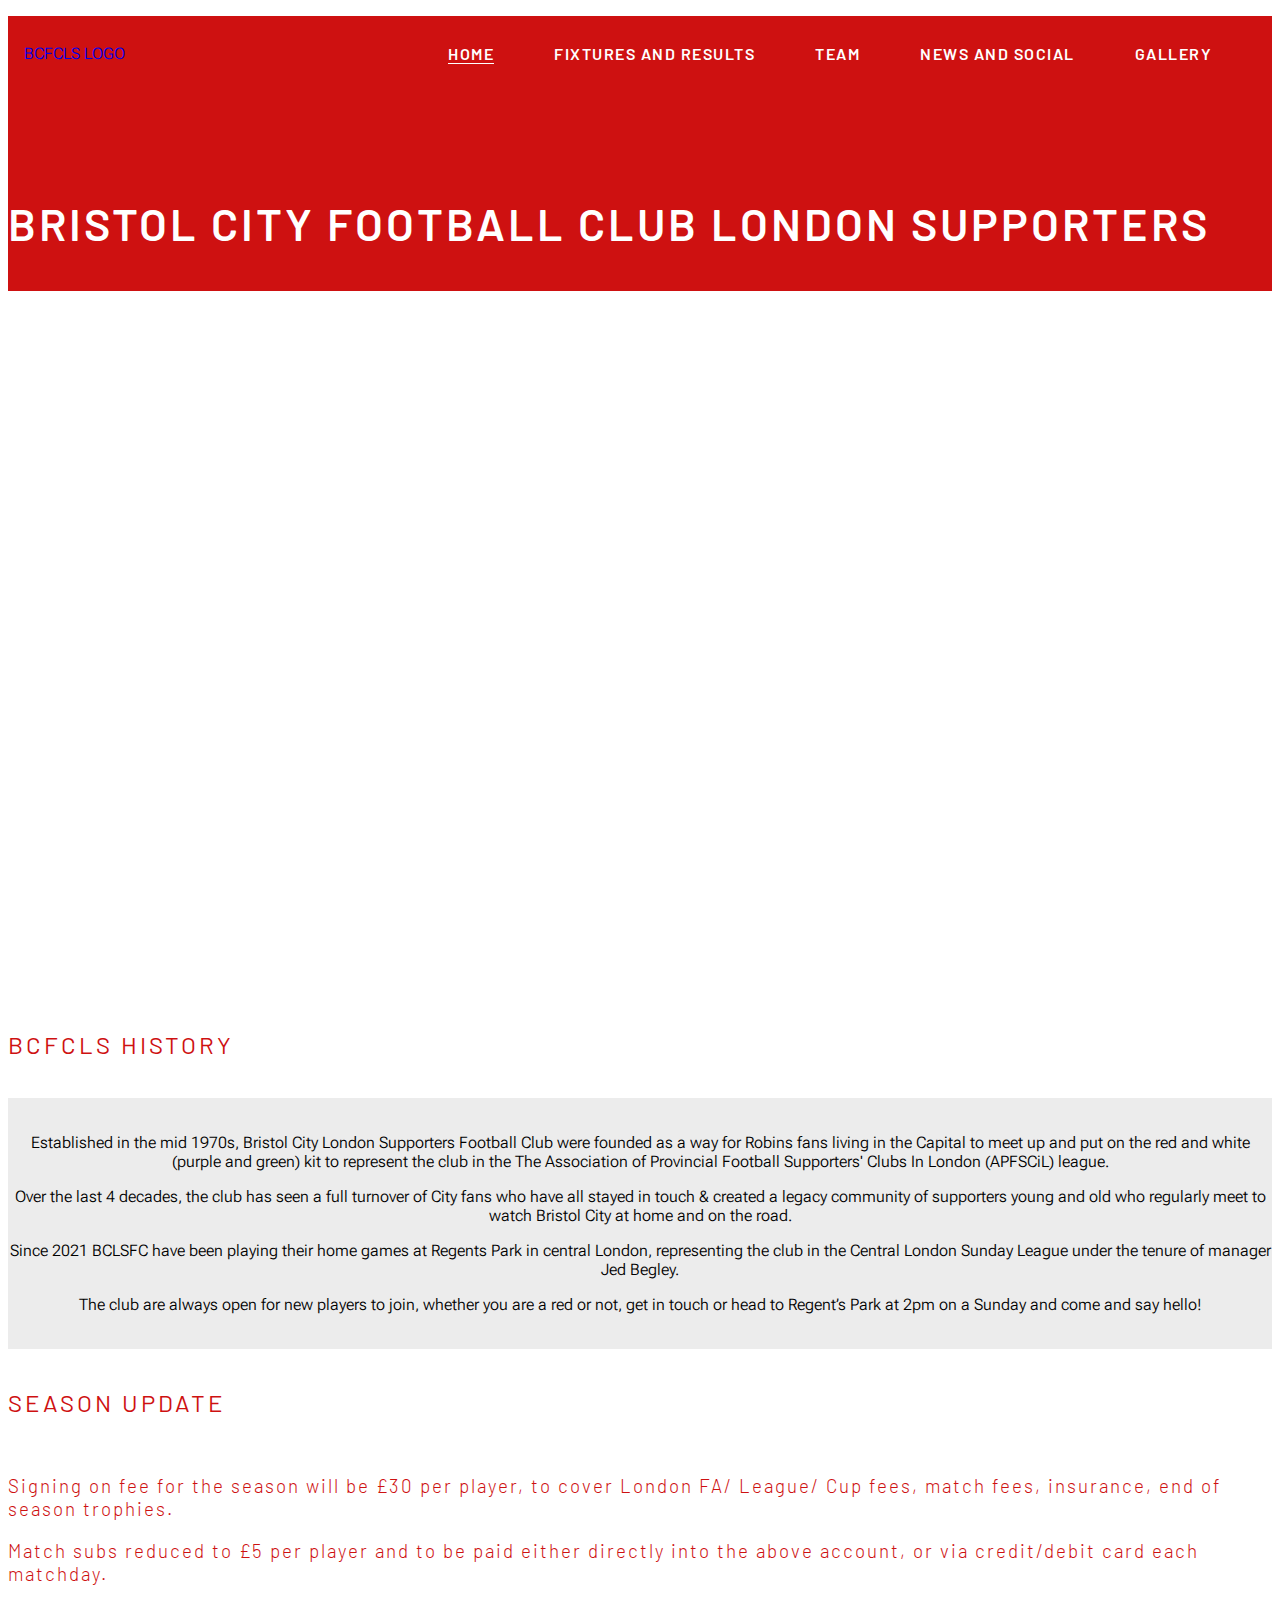
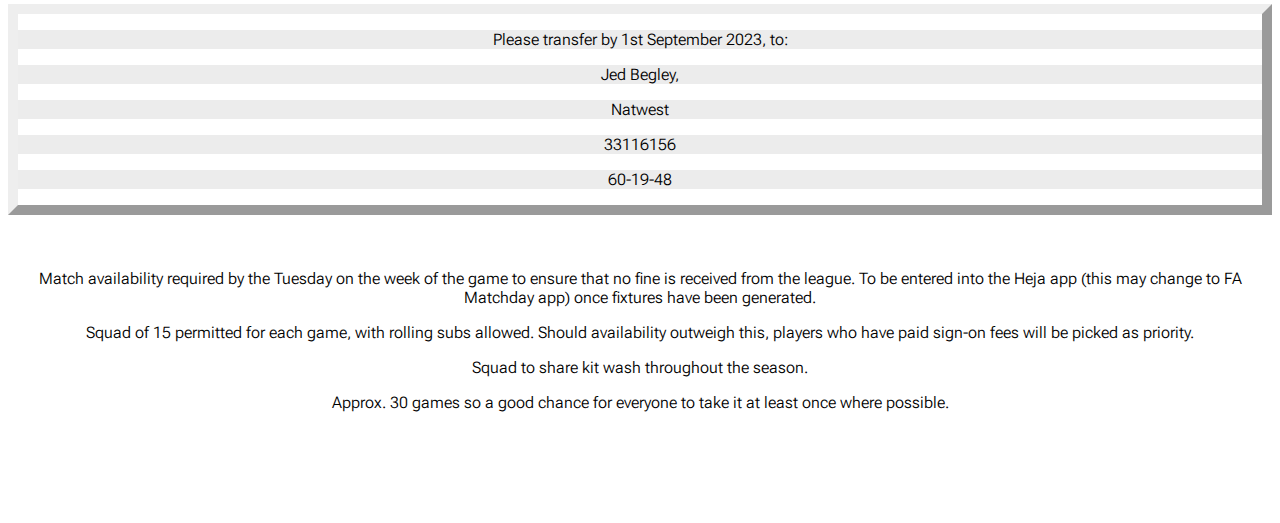
==== index.html @ 42c48fdd "Add main body for html structure to every page" ====
<!DOCTYPE html>
<html lang="en">
    <head>
        <meta charset="UTF-8">
        <meta name="viewport" content="width=device-width, inital-scale=1.0">
        <meta name="description" content="Bristol City Football Club London Supporters information pages">
        <meta name="keywords" content="BCFCLS, Bristol City Football Club London Supporters, football, london">
        
        <link rel="stylesheet" href="assets/css/style.css"> 
        <title>BCFCLS</title>
    </head>

    <body>
        <header>
            <nav id="menu">
                <ul>
                    <li><a href="gallery.html">Gallery</a></li>
                    <li><a href="news_social.html">News and Social</a></li>
                    <li><a href="team.html">Team</a></li>
                    <li><a href="fixtures_results.html">Fixtures and Results</a></li>
                    <li><a href="index.html" class="active">Home</a></li>    
            </ul>
            </nav>
            
            <section id="logo">
                <a href="index.html"><img src="assets/images/bcfcls-logo.jpg" alt="BCFCLS logo" class="logo"><h1>Bristol City Football Club London Supporters</h1></a>
            </section>
            </header>
        </header>
<br>
<main>
        <section>
        <div id="hero-image" alt="Background image of the team in full away kit">
        </div>
        </section>

        <section>
        <h2><strong>BCFCLS History</strong></h2>
        <br>
        <div id="history-box">
        <br>
        <p>Established in the mid 1970s, Bristol City London Supporters Football Club were founded as a way for Robins fans living in the Capital to meet up and put on the red and white (purple and green) kit to represent the club in the The Association of Provincial Football Supporters' Clubs In London (APFSCiL) league.</p>
        <p>Over the last 4 decades, the club has seen a full turnover of City fans who have all stayed in touch & created a legacy community of supporters young and old who regularly meet to watch Bristol City at home and on the road.</p>
        <p>Since 2021 BCLSFC have been playing their home games at Regents Park in central London, representing the club in the Central London Sunday League under the tenure of manager Jed Begley.</p>
        <p>The club are always open for new players to join, whether you are a red or not, get in touch or head to Regent’s Park at 2pm on a Sunday and come and say hello!</p>
        <br>
        </div>
        </section>
        <br>
        <section>
            <h2><strong>Season Update</strong></h2>
            <br>
        <div>
        <h3>Signing on fee for the season will be £30 per player, to cover London FA/ League/ Cup fees, match fees, insurance, end of season trophies.</h3>
        <h3>Match subs reduced to £5 per player and to be paid either directly into the above account, or via credit/debit card each matchday.</h3>
        <div id="funds-border">
        <p>Please transfer by 1st September 2023, to:</p>
        <p>Jed Begley,</p>
        <p>Natwest</p>
        <p>33116156</p>
        <p>60-19-48</p>
        </div>
        <br>
        <div id="season-update">
        <br>
        <p>Match availability required by the Tuesday on the week of the game to ensure that no fine is received from the league. To be entered into the Heja app (this may change to FA Matchday app) once fixtures have been generated.</p>
        <p>Squad of 15 permitted for each game, with rolling subs allowed. Should availability outweigh this, players who have paid sign-on fees will be picked as priority.</p>
        <p>Squad to share kit wash throughout the season.</p>
        <p>Approx. 30 games so a good chance for everyone to take it at least once where possible.</p>
        </div>    
    </div>
        </section>
</main>

        <footer>
            <ul class="social-networks">
                <li>
                    <a href="https://twitter.com/bcfc_fans_fc?lang=en" target="blank" rel="noopener" aria-label="Visit our Twitter page (opens in a new tab)"><i class="fa-brands fa-twitter"></i></a>
                </li>
                <li>
                    <a href="https://instagram.com/bcfc_fans_fc?igshid=YmMyMTA2M2Y=" target="blank" rel="noopener" aria-label="Visit our Instagram page (opens in a new tab)"><i class="fa-brands fa-instagram"></i></a>
                </li>
                <li>
                    <a href="https://www.facebook.com/bristolcitysupporterslondonfc/" target="blank" rel="noopener" aria-label="Visit our Facebook page (opens in a new tab)"><i class="fa-brands fa-facebook"></i></a>
                </li>
                <li>
                    
            </ul>
        </footer>
        <script src="https://kit.fontawesome.com/4880f4d32b.js" crossorigin="anonymous"></script>
    </body>

</html>
---- assets/css/style.css ----
@import url('https://fonts.googleapis.com/css2?family=Barlow:wght@400;600&family=Roboto+Flex:wght@300&display=swap');

body {
    font-family: 'Roboto Flex', sans-serif;
    font-weight: 300;
    color: black;
}

/* headings and logo */

h1 {
    font-family: 'Barlow', sans-serif;
    font-weight: 600;
    font-size: 40px;
    text-transform: uppercase;
    letter-spacing: 3px;
    color: #fff;
    background-color: #ce1111;
}


h2 {
    font-family: 'Barlow', sans-serif;
    font-weight: 300;
    color: #ce1111;
    letter-spacing: 3px;
    text-transform: uppercase;
}

h3 {
    font-family: 'Barlow', sans-serif;
    font-weight: 300;
    color: #ce1111;
    letter-spacing: 2px;
}

h4 {
    font-family: 'Barlow', sans-serif;
    font-weight: 300;
    color: black;
}

/* logo and header */ 

header {
    background:#ce1111;
}

header::after {
    content: '';
    display: table;
    clear: both;
}

.logo {
    float: left;
    height: 140px;
    width: 140px;
    border-radius: 50%;
}

#logo-text {
    height: 140px;
    width: 100%;
    background-color: #ce1111;
}

#logo h1 {
    float: left;
    flex-direction: column-reverse;
    font-size: 280%;
}

/* nav bar */

#menu {
    font-family: 'Barlow', sans-serif;
    font-weight: 600;
    color: #fff;
}

#menu, #logo {
    line-height: 75px;
    text-transform: uppercase;
}

#menu li {
    float: right;
    list-style-type: none;
    margin-right: 60px;
    letter-spacing: 1.5px;
}

#menu a {
    text-decoration: none;
    color: inherit;
}

#menu a:hover {
    border-bottom: 1px solid #fff;
}

.active {
    border-bottom: 1px solid #fff;
}

/* home page hero image */

#hero-image {
    background-image: url("../images/purple-kit-2.jpeg"); 
    height: 700px;
    background-position: center;
    background-repeat: no-repeat;
    background-size: cover;
    position: relative;
}

/* home page text */

#history-box {
    background-color: #ECECEC ;
}

#history-box p {
    text-align: center;
}

#season-update p {
    text-align: center;
}

/* fixtures and results */

#funds-border {
    border: 10px;
    border-style: outset;
}

#funds-border p {
    text-align: center;
    background-color: #ECECEC
}

/* footer */

.social-networks {
    text-align: center;
}

.social-networks li {
    display: inline;
}

.social-networks i {
    font-size: 180%;
    margin: 2%;
    color: #ce1111;
    padding: 5%;
}

/* tables */

table, th, tr {
    padding: 15px;
    text-align: center;
    border-bottom: 1px solid #dfd9d9;
}

tr:hover {
    background-color: #d28d8d;
}

/* image ids */

#jb-drink {
    position: relative;
    display: flex;
}

#jb-drink img {
    position: absolute;
    right: 0px;
    top: -25vh;
    margin-right: 300px;
    margin-top: 50px;
}

/* team page */

#team-page-top-section {
    display: flex;
    justify-content: space-around;
}

#team-page-top-section table {
    border: #ce1111 2px solid;
}

#bcfcls-player-border {
    border: 2px dotted #ce1111;
    margin: 30px;
    padding: 30px;
    box-sizing: border-box;
}
#fantasy-rules-table {
    border: 2px dotted #ce1111;
    display: flex;
    flex-wrap: wrap;
    justify-content: space-around;
    margin: 30px;
    padding: 30px;
    box-sizing: border-box;
    width: 70%;
}

#rules-extras {
    display: flex;
}

/* team player quotes */

#team-player-quotes {
    display: flex;
    flex-direction: column;
    margin: 0 1.5%;
    width: 40%;
}

#team-player-quotes img {
    display: flex;
}

#team-player-quotes div {
    padding-top: 50px;
    display: flex;
    flex-direction: column;
    justify-content: space-around;
}

#player-matchweek {
    margin: 30px;
    padding: 20px;
}


/* map */

.home-ground-map {
    padding-bottom: 50%;
    position: relative;
}

.home-ground-map iframe {
    height: 100%;
    width: 100%;
    left: 0;
    top: 0;
    position: absolute;
}

#home-ground-address {
    float: right;
    margin: 0 1.5%;
    width: 35%;
}

/* news and social page */

#upcoming-social-events {
    height: 1000px;
}

#left-social {
    float: left; 
    margin: 1.5%;
    padding: 20px; 
    width: 23%;
    border: 2px double #ce1111;
    background-color: #f4f2f2;
}

#right-social {
    float: left;
    margin: 1.5%;
    padding: 20px;
    width: 23%;
    border: 2px double #ce1111;
    background-color: #f4f2f2;
}

#bottom-social {
    padding-top: 30px;
    padding-left: 70px;
    width: 33%;
}

#twitter {
    display: flex;
    flex-direction: column;
    top: -25vh;
}

.twitter-timeline {
    width: 600px;
    height: 300px;
    margin-right: 30px;
}


.twitter-follow-button {
    width:auto;
    display: flex; 
    margin-right: 30px;
}

/* gallery */

#gallery {
    clear: both;
    line-height: 0%; 
    column-count: 4;
    column-gap: 0px;
    row-gap: 0px;
}

#gallery > img {
    width: 100%;
}

#gallery > video {
    width: 100%;

}
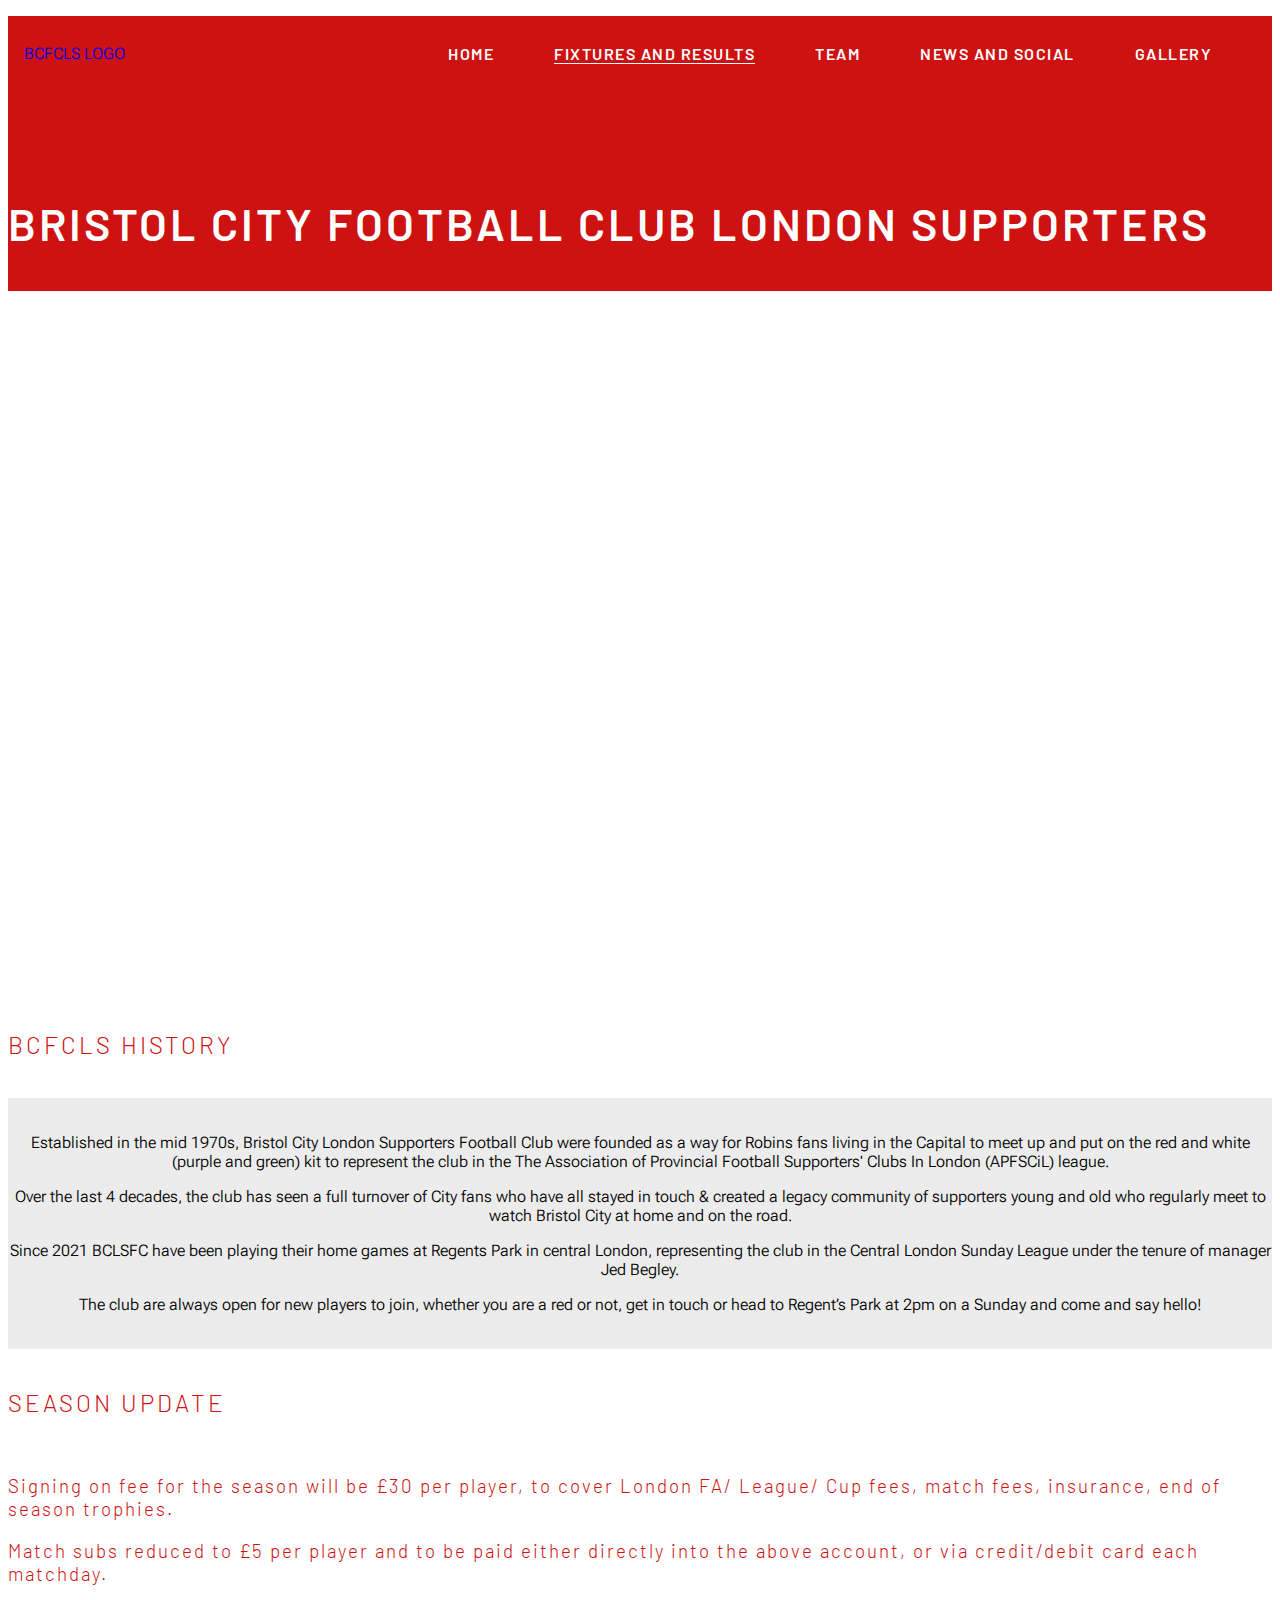
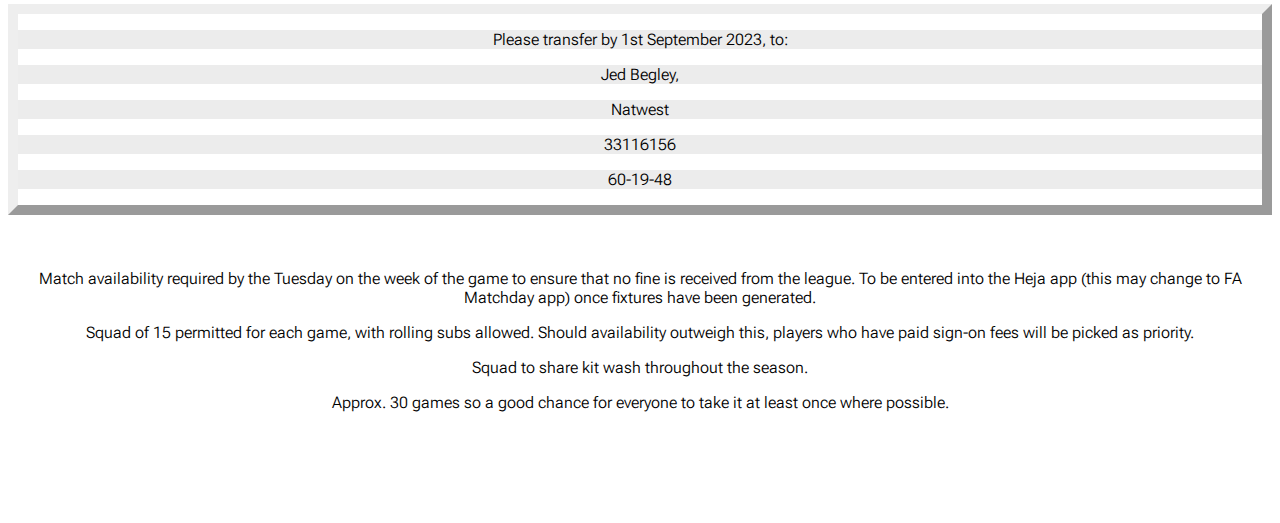
==== commit f9c9648a: "Updatw format and structure for all pages header" ====
--- a/index.html
+++ b/index.html
@@ -1,93 +1,107 @@
 <!DOCTYPE html>
 <html lang="en">
-    <head>
-        <meta charset="UTF-8">
-        <meta name="viewport" content="width=device-width, inital-scale=1.0">
-        <meta name="description" content="Bristol City Football Club London Supporters information pages">
-        <meta name="keywords" content="BCFCLS, Bristol City Football Club London Supporters, football, london">
-        
-        <link rel="stylesheet" href="assets/css/style.css"> 
-        <title>BCFCLS</title>
-    </head>
+<head>
+    <meta charset="UTF-8">
+    <meta name="viewport" content="width=device-width, inital-scale=1.0">
+    <meta name="description" content="Bristol City Football Club London Supporters information pages">
+    <meta name="keywords" content="BCFCLS, Bristol City Football Club London Supporters, football, london">
 
-    <body>
-        <header>
-            <nav id="menu">
-                <ul>
-                    <li><a href="gallery.html">Gallery</a></li>
-                    <li><a href="news_social.html">News and Social</a></li>
-                    <li><a href="team.html">Team</a></li>
-                    <li><a href="fixtures_results.html">Fixtures and Results</a></li>
-                    <li><a href="index.html" class="active">Home</a></li>    
+    <link rel="stylesheet" href="assets/css/style.css">
+    <title>Fixtures and Results</title>
+</head>
+
+<body>
+    <header>
+        <nav id="menu">
+            <ul>
+                <li><a href="gallery.html">Gallery</a></li>
+                <li><a href="news_social.html">News and Social</a></li>
+                <li><a href="team.html">Team</a></li>
+                <li><a href="fixtures_results.html" class="active">Fixtures and Results</a></li>
+                <li><a href="index.html">Home</a></li>
             </ul>
-            </nav>
-            
+        </nav>
             <section id="logo">
-                <a href="index.html"><img src="assets/images/bcfcls-logo.jpg" alt="BCFCLS logo" class="logo"><h1>Bristol City Football Club London Supporters</h1></a>
+                <a href="index.html"><img src="assets/images/bcfcls-logo.jpg" alt="BCFCLS logo" class="logo">
+                    <h1>Bristol City Football Club London Supporters</h1>
+                </a>
             </section>
-            </header>
-        </header>
-<br>
-<main>
+    </header>
+    <br>
+    <main>
         <section>
-        <div id="hero-image" alt="Background image of the team in full away kit">
-        </div>
+            <div id="hero-image" alt="Background image of the team in full away kit">
+            </div>
         </section>
 
         <section>
-        <h2><strong>BCFCLS History</strong></h2>
-        <br>
-        <div id="history-box">
-        <br>
-        <p>Established in the mid 1970s, Bristol City London Supporters Football Club were founded as a way for Robins fans living in the Capital to meet up and put on the red and white (purple and green) kit to represent the club in the The Association of Provincial Football Supporters' Clubs In London (APFSCiL) league.</p>
-        <p>Over the last 4 decades, the club has seen a full turnover of City fans who have all stayed in touch & created a legacy community of supporters young and old who regularly meet to watch Bristol City at home and on the road.</p>
-        <p>Since 2021 BCLSFC have been playing their home games at Regents Park in central London, representing the club in the Central London Sunday League under the tenure of manager Jed Begley.</p>
-        <p>The club are always open for new players to join, whether you are a red or not, get in touch or head to Regent’s Park at 2pm on a Sunday and come and say hello!</p>
-        <br>
-        </div>
+            <h2>BCFCLS History</h2>
+            <br>
+            <div id="history-box">
+                <br>
+                <p>Established in the mid 1970s, Bristol City London Supporters Football Club were founded as a way for
+                    Robins fans living in the Capital to meet up and put on the red and white (purple and green) kit to
+                    represent the club in the The Association of Provincial Football Supporters' Clubs In London
+                    (APFSCiL) league.</p>
+                <p>Over the last 4 decades, the club has seen a full turnover of City fans who have all stayed in touch
+                    & created a legacy community of supporters young and old who regularly meet to watch Bristol City at
+                    home and on the road.</p>
+                <p>Since 2021 BCLSFC have been playing their home games at Regents Park in central London, representing
+                    the club in the Central London Sunday League under the tenure of manager Jed Begley.</p>
+                <p>The club are always open for new players to join, whether you are a red or not, get in touch or head
+                    to Regent’s Park at 2pm on a Sunday and come and say hello!</p>
+                <br>
+            </div>
         </section>
         <br>
         <section>
-            <h2><strong>Season Update</strong></h2>
+            <h2>Season Update</h2>
             <br>
-        <div>
-        <h3>Signing on fee for the season will be £30 per player, to cover London FA/ League/ Cup fees, match fees, insurance, end of season trophies.</h3>
-        <h3>Match subs reduced to £5 per player and to be paid either directly into the above account, or via credit/debit card each matchday.</h3>
-        <div id="funds-border">
-        <p>Please transfer by 1st September 2023, to:</p>
-        <p>Jed Begley,</p>
-        <p>Natwest</p>
-        <p>33116156</p>
-        <p>60-19-48</p>
-        </div>
-        <br>
-        <div id="season-update">
-        <br>
-        <p>Match availability required by the Tuesday on the week of the game to ensure that no fine is received from the league. To be entered into the Heja app (this may change to FA Matchday app) once fixtures have been generated.</p>
-        <p>Squad of 15 permitted for each game, with rolling subs allowed. Should availability outweigh this, players who have paid sign-on fees will be picked as priority.</p>
-        <p>Squad to share kit wash throughout the season.</p>
-        <p>Approx. 30 games so a good chance for everyone to take it at least once where possible.</p>
-        </div>    
-    </div>
+            <div>
+                <h3>Signing on fee for the season will be £30 per player, to cover London FA/ League/ Cup fees, match
+                    fees, insurance, end of season trophies.</h3>
+                <h3>Match subs reduced to £5 per player and to be paid either directly into the above account, or via
+                    credit/debit card each matchday.</h3>
+                <div id="funds-border">
+                    <p>Please transfer by 1st September 2023, to:</p>
+                    <p>Jed Begley,</p>
+                    <p>Natwest</p>
+                    <p>33116156</p>
+                    <p>60-19-48</p>
+                </div>
+                <br>
+                <div id="season-update">
+                    <br>
+                    <p>Match availability required by the Tuesday on the week of the game to ensure that no fine is
+                        received from the league. To be entered into the Heja app (this may change to FA Matchday app)
+                        once fixtures have been generated.</p>
+                    <p>Squad of 15 permitted for each game, with rolling subs allowed. Should availability outweigh
+                        this, players who have paid sign-on fees will be picked as priority.</p>
+                    <p>Squad to share kit wash throughout the season.</p>
+                    <p>Approx. 30 games so a good chance for everyone to take it at least once where possible.</p>
+                </div>
+            </div>
         </section>
-</main>
+    </main>
 
-        <footer>
-            <ul class="social-networks">
-                <li>
-                    <a href="https://twitter.com/bcfc_fans_fc?lang=en" target="blank" rel="noopener" aria-label="Visit our Twitter page (opens in a new tab)"><i class="fa-brands fa-twitter"></i></a>
-                </li>
-                <li>
-                    <a href="https://instagram.com/bcfc_fans_fc?igshid=YmMyMTA2M2Y=" target="blank" rel="noopener" aria-label="Visit our Instagram page (opens in a new tab)"><i class="fa-brands fa-instagram"></i></a>
-                </li>
-                <li>
-                    <a href="https://www.facebook.com/bristolcitysupporterslondonfc/" target="blank" rel="noopener" aria-label="Visit our Facebook page (opens in a new tab)"><i class="fa-brands fa-facebook"></i></a>
-                </li>
-                <li>
-                    
-            </ul>
-        </footer>
-        <script src="https://kit.fontawesome.com/4880f4d32b.js" crossorigin="anonymous"></script>
-    </body>
+    <footer>
+        <ul class="social-networks">
+            <li>
+                <a href="https://twitter.com/bcfc_fans_fc?lang=en" target="blank" rel="noopener"
+                    aria-label="Visit our Twitter page (opens in a new tab)"><i class="fa-brands fa-twitter"></i></a>
+            </li>
+            <li>
+                <a href="https://instagram.com/bcfc_fans_fc?igshid=YmMyMTA2M2Y=" target="blank" rel="noopener"
+                    aria-label="Visit our Instagram page (opens in a new tab)"><i
+                        class="fa-brands fa-instagram"></i></a>
+            </li>
+            <li>
+                <a href="https://www.facebook.com/bristolcitysupporterslondonfc/" target="blank" rel="noopener"
+                    aria-label="Visit our Facebook page (opens in a new tab)"><i class="fa-brands fa-facebook"></i></a>
+            </li>
+        </ul>
+    </footer>
+    <script src="https://kit.fontawesome.com/4880f4d32b.js" crossorigin="anonymous"></script>
+</body>
 
 </html>--- a/assets/css/style.css
+++ b/assets/css/style.css
@@ -172,18 +172,17 @@
 
 /* image ids */
 
-#jb-drink {
-    position: relative;
-    display: flex;
-}
-
-#jb-drink img {
+#jb-goal {
+    display: flex;
+}
+
+ #jb-goal img {
     position: absolute;
     right: 0px;
-    top: -25vh;
-    margin-right: 300px;
-    margin-top: 50px;
-}
+    top: 12vh;
+    margin: 120px;
+    box-sizing: border-box;
+} 
 
 /* team page */
 
@@ -266,44 +265,46 @@
 
 /* news and social page */
 
-#upcoming-social-events {
-    height: 1000px;
-}
+#news-social-sections {
+    display: flex;
+    justify-content: space-between;
+}
+
 
 #left-social {
-    float: left; 
+    display: flex;
+    justify-content: space-between;
     margin: 1.5%;
-    padding: 20px; 
-    width: 23%;
+    padding: 1.5%;
+    box-sizing: border-box;
     border: 2px double #ce1111;
     background-color: #f4f2f2;
 }
 
 #right-social {
-    float: left;
+    display: flex;
+    justify-content: space-between;
     margin: 1.5%;
-    padding: 20px;
-    width: 23%;
+    padding: 1.5%;
+    box-sizing: border-box;
     border: 2px double #ce1111;
     background-color: #f4f2f2;
 }
 
 #bottom-social {
-    padding-top: 30px;
-    padding-left: 70px;
-    width: 33%;
+    display: flex;
+    justify-content: space-between;
+    width: 10%;
+    height: 10%;
 }
 
 #twitter {
-    display: flex;
-    flex-direction: column;
+    width: 60%;
     top: -25vh;
 }
 
 .twitter-timeline {
-    width: 600px;
-    height: 300px;
-    margin-right: 30px;
+    width: 100%;
 }
 
 
@@ -311,29 +312,73 @@
     width:auto;
     display: flex; 
     margin-right: 30px;
+    box-sizing: border-box;
 }
 
 /* gallery */
 
 #gallery {
+    display: flex;
+    width: 100%;
+    margin: 0;
+    padding: 0;
+    white-space: nowrap;
+    overflow-x: auto;
+    background-color: #d28d8d;
+}
+ 
+gallery img video {
+    display: inline;
+    width: 150px;
+    height: 150px;
+}
+
+/*#gallery {
     clear: both;
     line-height: 0%; 
     column-count: 4;
     column-gap: 0px;
     row-gap: 0px;
-}
-
+}*/
+/*
 #gallery > img {
     width: 100%;
 }
 
 #gallery > video {
     width: 100%;
-
-}
-
-
-
-
-
-
+}*/
+
+
+/* Media queries */
+
+@media screen and (max-width 1200px) {
+
+   /* #jb-goal {
+        
+    }*/
+
+
+}
+
+@media screen and (max-width: 950px) {
+    #menu {
+        clear: left;
+        float: left;
+        margin-left: 30px;
+        margin-bottom: 20px;
+        line-height: 45px;
+    }
+
+
+    /*#bottom-social img {
+        width: 150%;
+        height: 150%;
+    }*/
+    }
+
+    }
+}
+
+
+
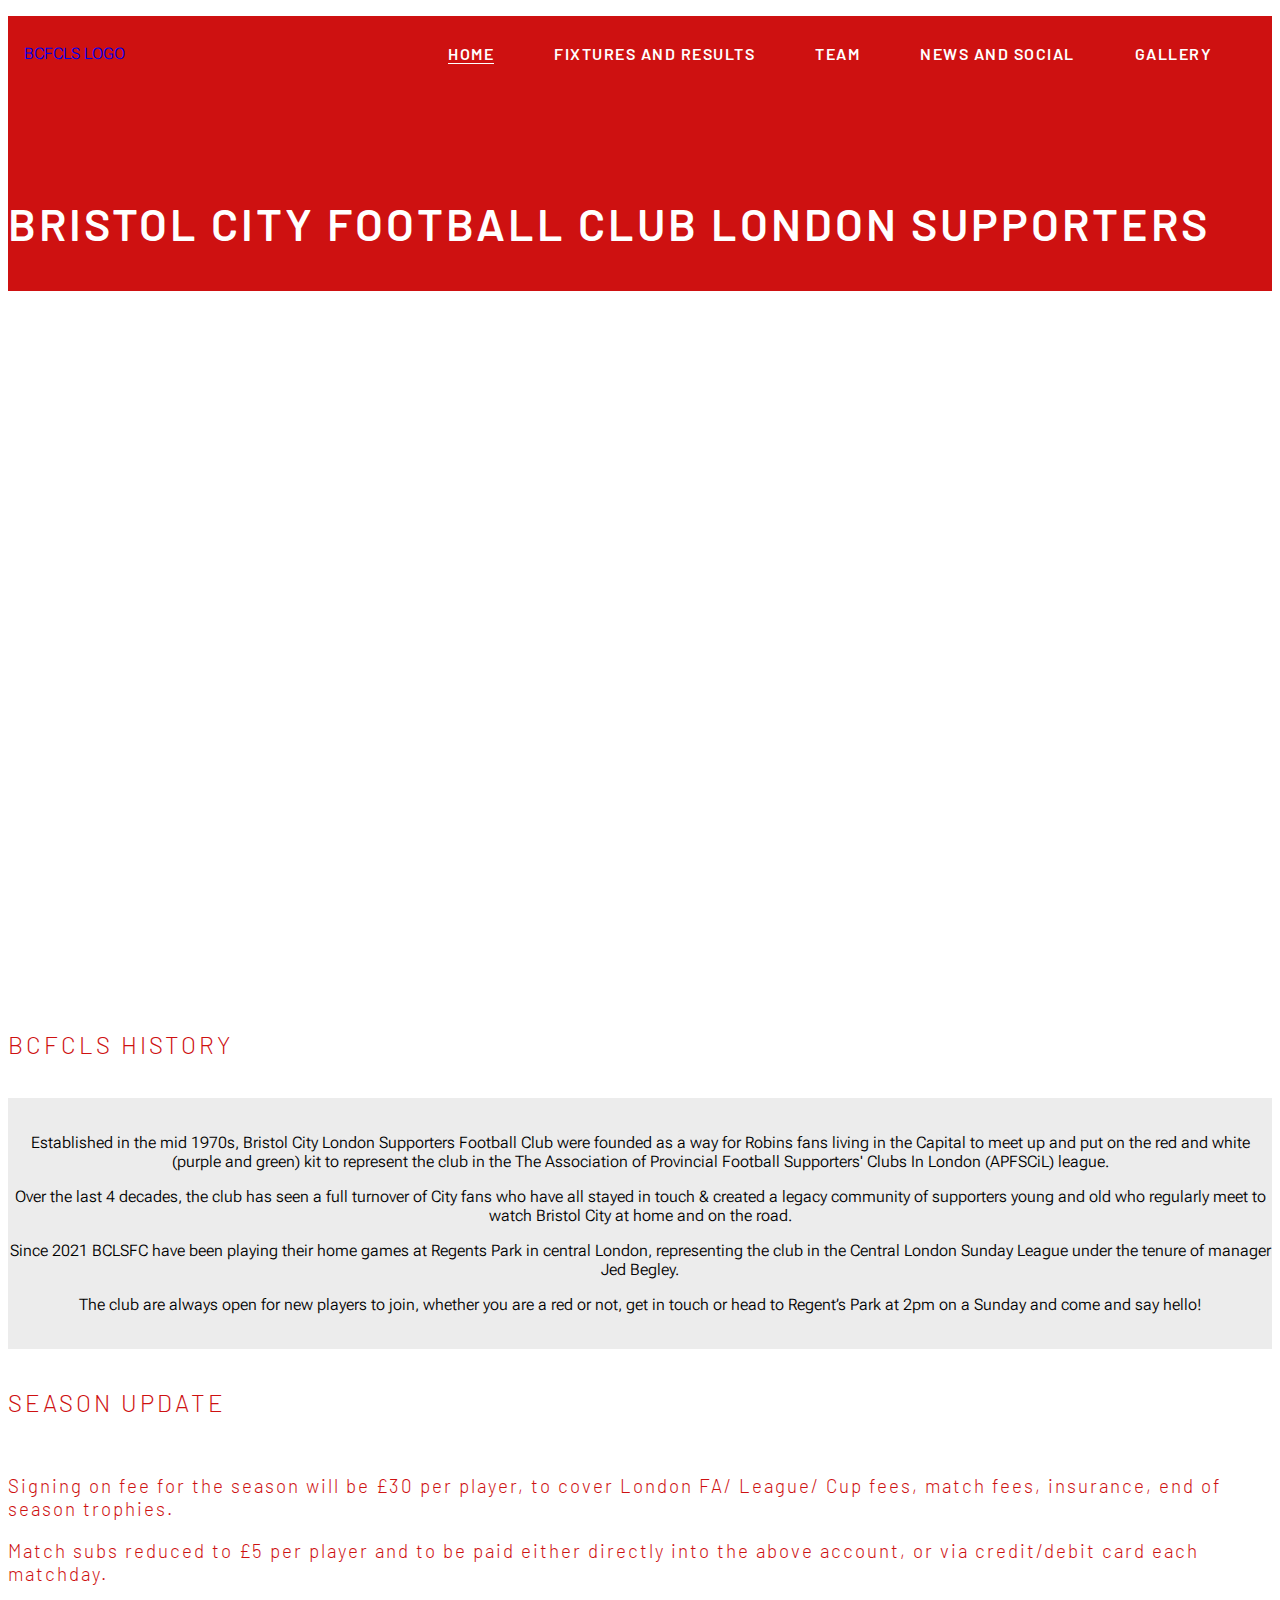
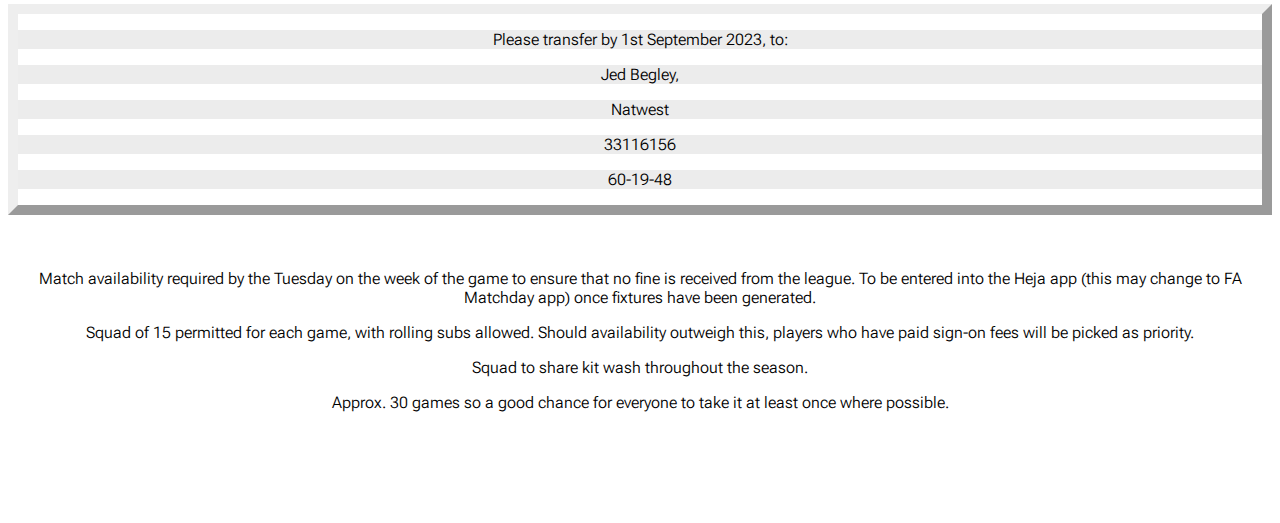
==== commit 4c405dc3: "Update all footers to have corrent target" ====
--- a/index.html
+++ b/index.html
@@ -1,5 +1,6 @@
 <!DOCTYPE html>
 <html lang="en">
+
 <head>
     <meta charset="UTF-8">
     <meta name="viewport" content="width=device-width, inital-scale=1.0">
@@ -17,20 +18,20 @@
                 <li><a href="gallery.html">Gallery</a></li>
                 <li><a href="news_social.html">News and Social</a></li>
                 <li><a href="team.html">Team</a></li>
-                <li><a href="fixtures_results.html" class="active">Fixtures and Results</a></li>
-                <li><a href="index.html">Home</a></li>
+                <li><a href="fixtures_results.html">Fixtures and Results</a></li>
+                <li><a href="index.html" class="active">Home</a></li>
             </ul>
         </nav>
-            <section id="logo">
-                <a href="index.html"><img src="assets/images/bcfcls-logo.jpg" alt="BCFCLS logo" class="logo">
-                    <h1>Bristol City Football Club London Supporters</h1>
-                </a>
-            </section>
+        <section id="logo">
+            <a href="index.html"><img src="assets/images/bcfcls-logo.jpg" alt="BCFCLS logo" class="logo">
+                <h1>Bristol City Football Club London Supporters</h1>
+            </a>
+        </section>
     </header>
     <br>
     <main>
         <section>
-            <div id="hero-image" alt="Background image of the team in full away kit">
+            <div id="hero-image">
             </div>
         </section>
 
@@ -86,22 +87,21 @@
 
     <footer>
         <ul class="social-networks">
-            <li>
-                <a href="https://twitter.com/bcfc_fans_fc?lang=en" target="blank" rel="noopener"
-                    aria-label="Visit our Twitter page (opens in a new tab)"><i class="fa-brands fa-twitter"></i></a>
-            </li>
-            <li>
-                <a href="https://instagram.com/bcfc_fans_fc?igshid=YmMyMTA2M2Y=" target="blank" rel="noopener"
-                    aria-label="Visit our Instagram page (opens in a new tab)"><i
-                        class="fa-brands fa-instagram"></i></a>
-            </li>
-            <li>
-                <a href="https://www.facebook.com/bristolcitysupporterslondonfc/" target="blank" rel="noopener"
-                    aria-label="Visit our Facebook page (opens in a new tab)"><i class="fa-brands fa-facebook"></i></a>
-            </li>
+          <li>
+            <a href="https://twitter.com/bcfc_fans_fc?lang=en" target="_blank" rel="noopener"
+              aria-label="Visit our Twitter page (opens in a new tab)"><i class="fa-brands fa-twitter"></i></a>
+          </li>
+          <li>
+            <a href="https://instagram.com/bcfc_fans_fc?igshid=ZWQyN2ExYTkwZQ==" target="_blank" rel="noopener"
+              aria-label="Visit our Instagram page (opens in a new tab)"><i class="fa-brands fa-instagram"></i></a>
+          </li>
+          <li>
+            <a href="https://www.facebook.com/bristolcitysupporterslondonfc/" target="_blank" rel="noopener"
+              aria-label="Visit our Facebook page (opens in a new tab)"><i class="fa-brands fa-facebook"></i></a>
+          </li>
         </ul>
-    </footer>
-    <script src="https://kit.fontawesome.com/4880f4d32b.js" crossorigin="anonymous"></script>
-</body>
-
+      </footer>
+      <script src="https://kit.fontawesome.com/4880f4d32b.js" crossorigin="anonymous"></script>
+    </body>
+    
 </html>--- a/assets/css/style.css
+++ b/assets/css/style.css
@@ -18,7 +18,6 @@
     background-color: #ce1111;
 }
 
-
 h2 {
     font-family: 'Barlow', sans-serif;
     font-weight: 300;
@@ -40,10 +39,10 @@
     color: black;
 }
 
-/* logo and header */ 
+/* logo and header */
 
 header {
-    background:#ce1111;
+    background: #ce1111;
 }
 
 header::after {
@@ -79,7 +78,8 @@
     color: #fff;
 }
 
-#menu, #logo {
+#menu,
+#logo {
     line-height: 75px;
     text-transform: uppercase;
 }
@@ -107,18 +107,20 @@
 /* home page hero image */
 
 #hero-image {
-    background-image: url("../images/purple-kit-2.jpeg"); 
+    background-image: url("../images/purple-kit-2.jpeg");
     height: 700px;
     background-position: center;
     background-repeat: no-repeat;
-    background-size: cover;
     position: relative;
+    object-fit: fill;
+    image-rendering: auto;
+
 }
 
 /* home page text */
 
 #history-box {
-    background-color: #ECECEC ;
+    background-color: #ECECEC;
 }
 
 #history-box p {
@@ -141,26 +143,11 @@
     background-color: #ECECEC
 }
 
-/* footer */
-
-.social-networks {
-    text-align: center;
-}
-
-.social-networks li {
-    display: inline;
-}
-
-.social-networks i {
-    font-size: 180%;
-    margin: 2%;
-    color: #ce1111;
-    padding: 5%;
-}
-
 /* tables */
 
-table, th, tr {
+table,
+th,
+tr {
     padding: 15px;
     text-align: center;
     border-bottom: 1px solid #dfd9d9;
@@ -170,79 +157,22 @@
     background-color: #d28d8d;
 }
 
-/* image ids */
+/* fixtures-results */
+
+#latest-upcoming-section {
+    width: 2500px;
+}
 
 #jb-goal {
-    display: flex;
-}
-
- #jb-goal img {
-    position: absolute;
-    right: 0px;
-    top: 12vh;
-    margin: 120px;
-    box-sizing: border-box;
-} 
-
-/* team page */
-
-#team-page-top-section {
-    display: flex;
-    justify-content: space-around;
-}
-
-#team-page-top-section table {
-    border: #ce1111 2px solid;
-}
-
-#bcfcls-player-border {
-    border: 2px dotted #ce1111;
-    margin: 30px;
-    padding: 30px;
-    box-sizing: border-box;
-}
-#fantasy-rules-table {
-    border: 2px dotted #ce1111;
-    display: flex;
-    flex-wrap: wrap;
-    justify-content: space-around;
-    margin: 30px;
-    padding: 30px;
-    box-sizing: border-box;
-    width: 70%;
-}
-
-#rules-extras {
-    display: flex;
-}
-
-/* team player quotes */
-
-#team-player-quotes {
-    display: flex;
-    flex-direction: column;
-    margin: 0 1.5%;
-    width: 40%;
-}
-
-#team-player-quotes img {
-    display: flex;
-}
-
-#team-player-quotes div {
-    padding-top: 50px;
-    display: flex;
-    flex-direction: column;
-    justify-content: space-around;
-}
-
-#player-matchweek {
-    margin: 30px;
-    padding: 20px;
-}
-
-
-/* map */
+    padding-top: 40px;
+}
+
+/* map and central london premier league table */
+
+#central-london-premier-section {
+    display: flex;
+    justify-content: space-between;
+}
 
 .home-ground-map {
     padding-bottom: 50%;
@@ -263,13 +193,71 @@
     width: 35%;
 }
 
+/* team page */
+
+#team-page-top-section {
+    display: flex;
+    justify-content: space-around;
+}
+
+#team-page-top-section table {
+    border: #ce1111 2px solid;
+}
+
+#bcfcls-player-border {
+    border: 2px dotted #ce1111;
+    margin: 30px;
+    padding: 30px;
+    box-sizing: border-box;
+}
+
+#fantasy-rules-table {
+    border: 2px dotted #ce1111;
+    display: flex;
+    flex-wrap: wrap;
+    justify-content: space-around;
+    margin: 30px;
+    padding: 30px;
+    box-sizing: border-box;
+    width: 70%;
+}
+
+#rules-extras {
+    display: flex;
+}
+
+/* team player quotes */
+
+.player-matchweek {
+    margin: 30px;
+    padding: 20px;
+}
+
+#quotes-mentions-section {
+    display: flex;
+    justify-content: space-around;
+}
+
+#team-mentions {
+    display: flex;
+    justify-content: space-around;
+    padding: 1.5%;
+    margin: 1%;
+}
+
+#captain-manager-quotes {
+    display: flex;
+    justify-content: space-around;
+    padding: 1.5%;
+    margin: 1%;
+}
+
 /* news and social page */
 
 #news-social-sections {
     display: flex;
-    justify-content: space-between;
-}
-
+    justify-content: space-around;
+}
 
 #left-social {
     display: flex;
@@ -293,73 +281,61 @@
 
 #bottom-social {
     display: flex;
-    justify-content: space-between;
-    width: 10%;
-    height: 10%;
+    justify-content: space-around;
+    margin: 1.5%;
+    padding: 1.5%;
+    box-sizing: border-box;
+    width: 768px;
+    height: 489px;
+    border: 6px double #ce1111;
+    image-rendering: auto;
 }
 
 #twitter {
-    width: 60%;
-    top: -25vh;
+    width: max-content;
+    overflow: auto;
 }
 
 .twitter-timeline {
     width: 100%;
 }
 
-
 .twitter-follow-button {
-    width:auto;
-    display: flex; 
+    width: auto;
+    display: flex;
     margin-right: 30px;
     box-sizing: border-box;
 }
 
 /* gallery */
 
-#gallery {
+.gallery {
     display: flex;
     width: 100%;
     margin: 0;
     padding: 0;
     white-space: nowrap;
     overflow-x: auto;
-    background-color: #d28d8d;
-}
- 
-gallery img video {
+}
+
+/* footer */
+
+.social-networks {
+    text-align: center;
+}
+
+.social-networks li {
     display: inline;
-    width: 150px;
-    height: 150px;
-}
-
-/*#gallery {
-    clear: both;
-    line-height: 0%; 
-    column-count: 4;
-    column-gap: 0px;
-    row-gap: 0px;
-}*/
-/*
-#gallery > img {
-    width: 100%;
-}
-
-#gallery > video {
-    width: 100%;
-}*/
-
+}
+
+.social-networks i {
+    font-size: 180%;
+    margin: 2%;
+    color: #ce1111;
+    padding: 5%;
+}
 
 /* Media queries */
-
-@media screen and (max-width 1200px) {
-
-   /* #jb-goal {
-        
-    }*/
-
-
-}
 
 @media screen and (max-width: 950px) {
     #menu {
@@ -370,15 +346,76 @@
         line-height: 45px;
     }
 
-
-    /*#bottom-social img {
-        width: 150%;
-        height: 150%;
-    }*/
-    }
-
-    }
-}
-
-
-
+    #hero-image {
+        object-fit: cover;
+    }
+
+    #bcfcls-player-border {
+        border: none;
+    }
+
+    #fantasy-rules-table {
+        border: none;
+    }
+
+    #team-mentions > div {
+        width: 35%;
+        height: 35%;
+    }
+
+    #team-mentions > img {
+        width: 35%;
+        height: 35%;
+    }
+
+    #captain-manager-quotes > div {
+        width: 35%;
+        height: 35%;
+    }
+
+    #captain-manager-quotes > img {
+        width: 35%;
+        height: 35%;
+    }
+
+    .home-ground-map iframe {
+        width: auto;
+        height: auto;
+    }
+
+    #jb-goal {
+        width: auto;
+        height: auto;
+    }
+
+    #news-social-sections {
+        flex-direction: column;
+        align-items: center;
+    }
+    
+    #latest-upcoming-section {
+        flex-direction: column;
+        align-items: center;
+    }
+
+    #fantasy-rules-table {
+        flex-direction: column;
+        align-items: center;
+    }
+    
+    #central-london-premier-section {
+        flex-direction: column;
+        align-items: center;
+    }
+    
+    #quotes-mentions-section {
+        flex-direction: column;
+        align-items: center;
+    }
+
+    #bottom-social {
+        border: none;
+        width: 35%;
+        height: 35%;
+    }
+}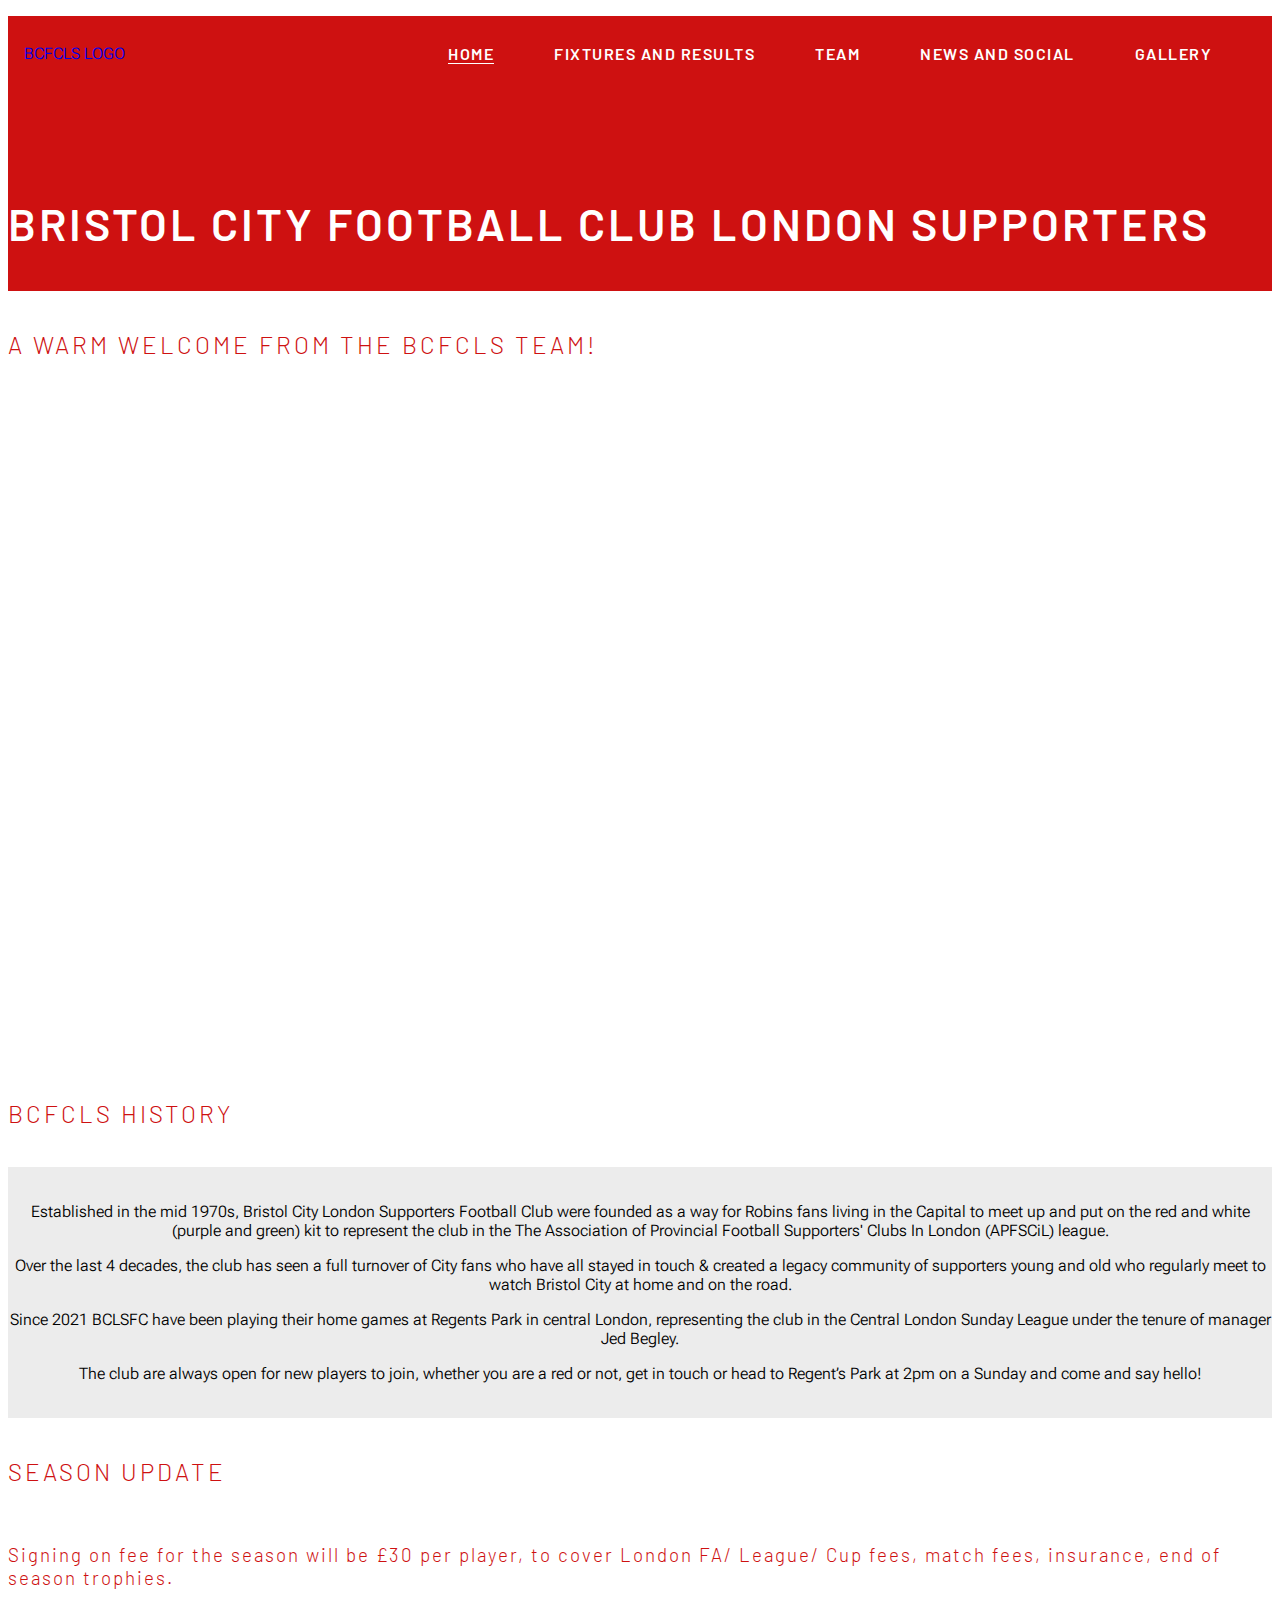
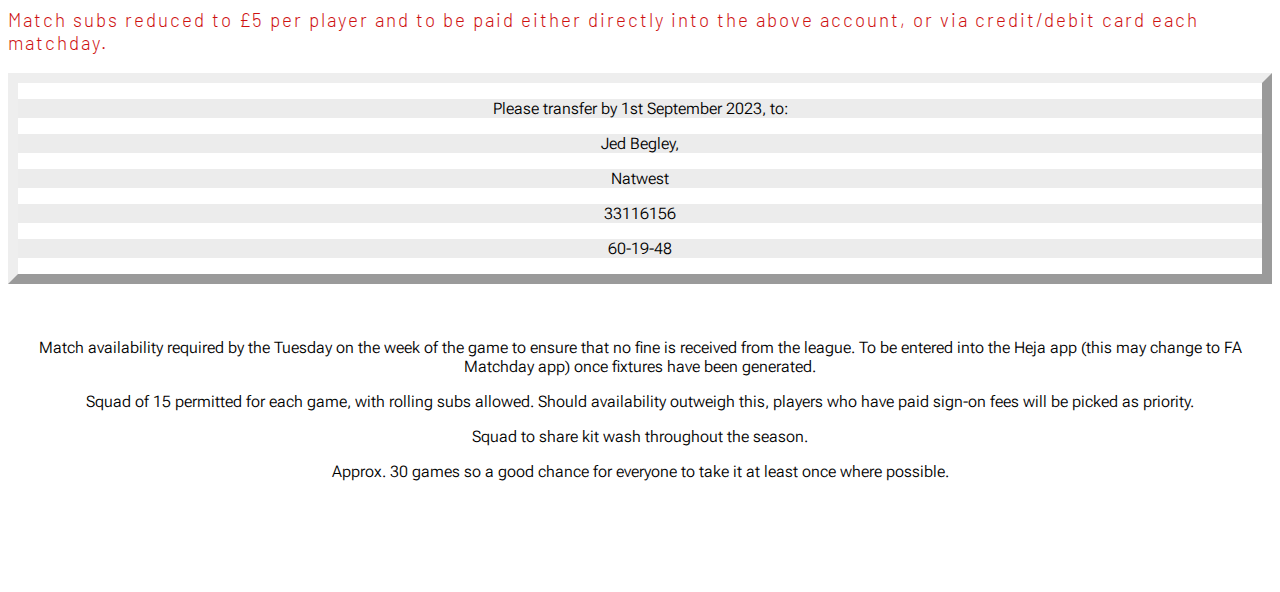
==== commit 1a410951: "Add aria-labels to all header a" ====
--- a/index.html
+++ b/index.html
@@ -15,15 +15,15 @@
     <header>
         <nav id="menu">
             <ul>
-                <li><a href="gallery.html">Gallery</a></li>
-                <li><a href="news_social.html">News and Social</a></li>
-                <li><a href="team.html">Team</a></li>
-                <li><a href="fixtures_results.html">Fixtures and Results</a></li>
-                <li><a href="index.html" class="active">Home</a></li>
+                <li><a href="gallery.html" aria-label="Link to Gallery">Gallery</a></li>
+                <li><a href="news-social.html" aria-label="Link to News and Social">News and Social</a></li>
+                <li><a href="team.html" aria-label="Link to Team">Team</a></li>
+                <li><a href="fixtures-results.html" aria-label="Fixtures and Results">Fixtures and Results</a></li>
+                <li><a href="index.html" class="active" aria-label="Link to Home">Home</a></li>
             </ul>
         </nav>
         <section id="logo">
-            <a href="index.html"><img src="assets/images/bcfcls-logo.jpg" alt="BCFCLS logo" class="logo">
+            <a href="index.html"><img src="assets/images/bcfcls-logo.jpg" alt="BCFCLS logo" aria-label="Link to Home" class="logo">
                 <h1>Bristol City Football Club London Supporters</h1>
             </a>
         </section>
@@ -31,6 +31,7 @@
     <br>
     <main>
         <section>
+            <h2>A warm welcome from the BCFCLS team!</h2>
             <div id="hero-image">
             </div>
         </section>
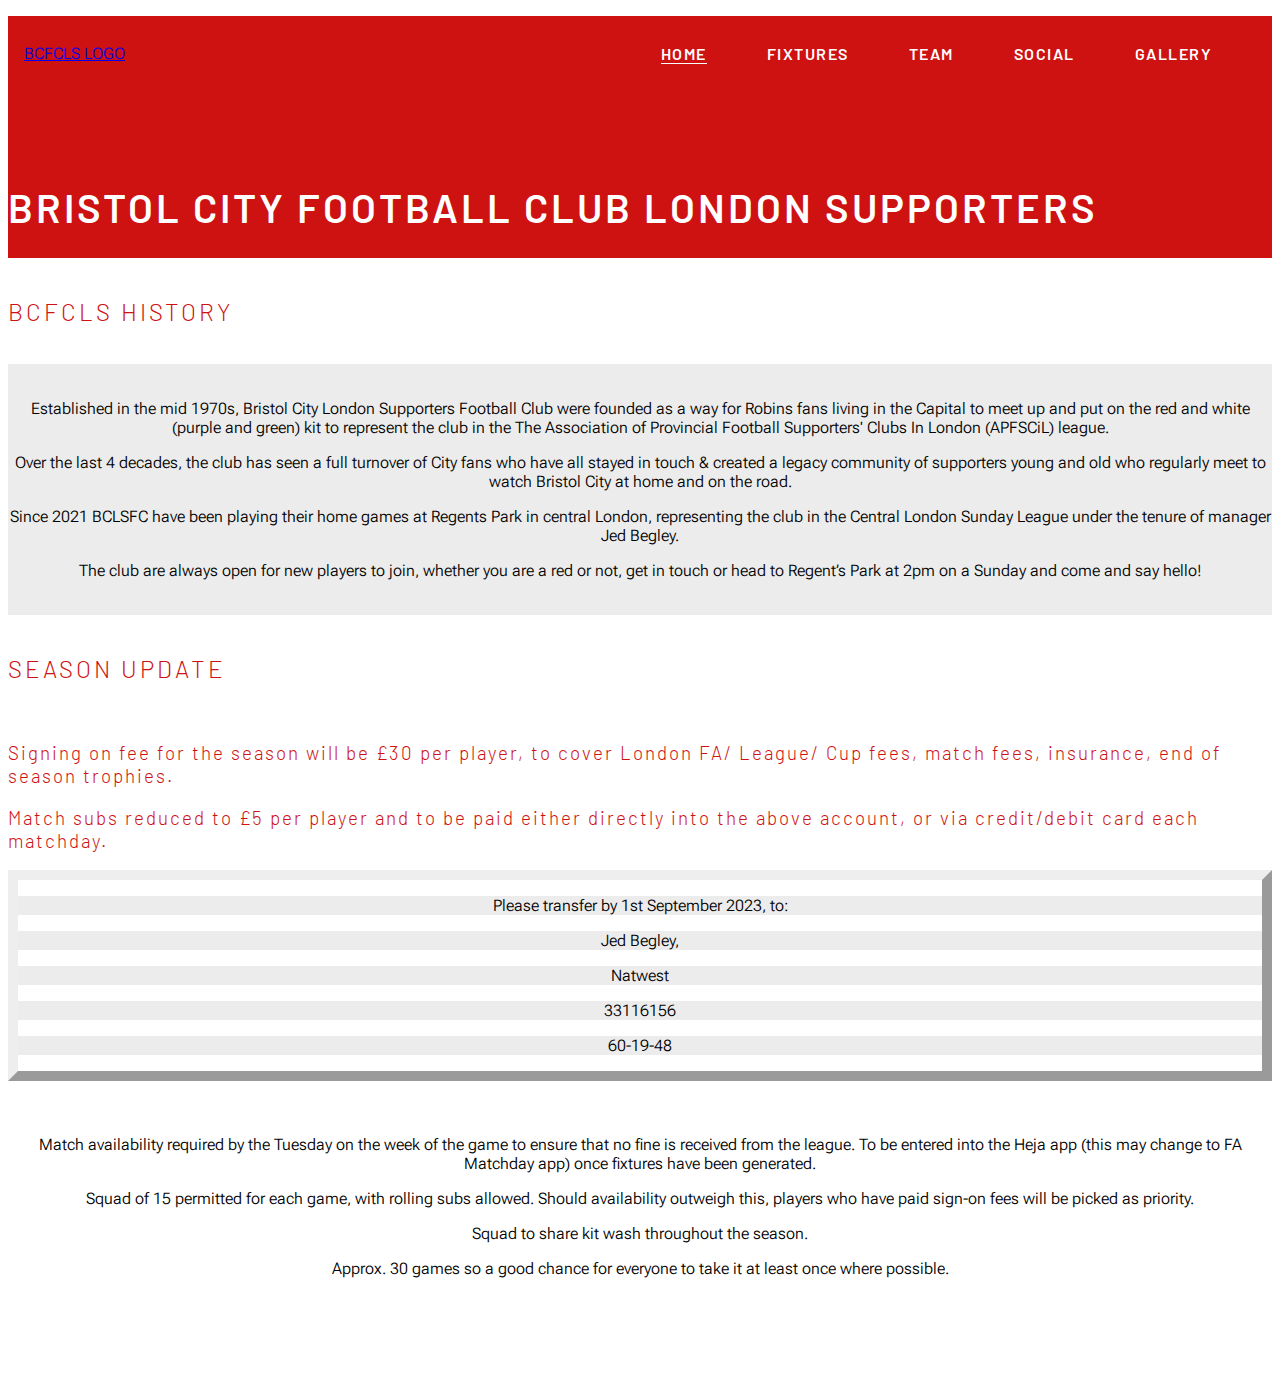
==== commit 19e593c6: "Change height of gallery photos" ====
--- a/index.html
+++ b/index.html
@@ -8,7 +8,7 @@
     <meta name="keywords" content="BCFCLS, Bristol City Football Club London Supporters, football, london">
 
     <link rel="stylesheet" href="assets/css/style.css">
-    <title>Fixtures and Results</title>
+    <title>Fixtures</title>
 </head>
 
 <body>
@@ -16,25 +16,27 @@
         <nav id="menu">
             <ul>
                 <li><a href="gallery.html" aria-label="Link to Gallery">Gallery</a></li>
-                <li><a href="news-social.html" aria-label="Link to News and Social">News and Social</a></li>
+                <li><a href="social.html" aria-label="Link Social">Social</a></li>
                 <li><a href="team.html" aria-label="Link to Team">Team</a></li>
-                <li><a href="fixtures-results.html" aria-label="Fixtures and Results">Fixtures and Results</a></li>
+                <li><a href="fixtures.html" aria-label="Fixtures">Fixtures</a></li>
                 <li><a href="index.html" class="active" aria-label="Link to Home">Home</a></li>
             </ul>
         </nav>
-        <section id="logo">
-            <a href="index.html"><img src="assets/images/bcfcls-logo.jpg" alt="BCFCLS logo" aria-label="Link to Home" class="logo">
-                <h1>Bristol City Football Club London Supporters</h1>
-            </a>
+        <section>
+            <div id="logo">
+                <div>
+                    <a href="index.html"><img src="assets/images/bcfcls-logo.jpg" alt="BCFCLS logo" aria-label="Link to Home" class="logo"></a>
+                </div>
+                <div>
+                    <h1>Bristol City Football Club London Supporters</h1>
+                </div>
+            </div>
         </section>
     </header>
     <br>
     <main>
-        <section>
-            <h2>A warm welcome from the BCFCLS team!</h2>
             <div id="hero-image">
             </div>
-        </section>
 
         <section>
             <h2>BCFCLS History</h2>
--- a/assets/css/style.css
+++ b/assets/css/style.css
@@ -1,4 +1,6 @@
 @import url('https://fonts.googleapis.com/css2?family=Barlow:wght@400;600&family=Roboto+Flex:wght@300&display=swap');
+
+/* all pages features */ 
 
 body {
     font-family: 'Roboto Flex', sans-serif;
@@ -6,7 +8,7 @@
     color: black;
 }
 
-/* headings and logo */
+/* style headings */
 
 h1 {
     font-family: 'Barlow', sans-serif;
@@ -52,22 +54,16 @@
 }
 
 .logo {
-    float: left;
+    display: flex;
+    flex-direction: row-reverse;
+    justify-content: space-around;
     height: 140px;
     width: 140px;
     border-radius: 50%;
 }
 
-#logo-text {
-    height: 140px;
-    width: 100%;
-    background-color: #ce1111;
-}
-
-#logo h1 {
-    float: left;
-    flex-direction: column-reverse;
-    font-size: 280%;
+.logo h1 {
+    font-size: 180%;
 }
 
 /* nav bar */
@@ -79,7 +75,7 @@
 }
 
 #menu,
-#logo {
+.logo {
     line-height: 75px;
     text-transform: uppercase;
 }
@@ -91,6 +87,8 @@
     letter-spacing: 1.5px;
 }
 
+/* menu anchors */
+
 #menu a {
     text-decoration: none;
     color: inherit;
@@ -104,43 +102,16 @@
     border-bottom: 1px solid #fff;
 }
 
-/* home page hero image */
+/* landing image */
 
 #hero-image {
     background-image: url("../images/purple-kit-2.jpeg");
-    height: 700px;
+    width: 100%;
     background-position: center;
     background-repeat: no-repeat;
     position: relative;
     object-fit: fill;
     image-rendering: auto;
-
-}
-
-/* home page text */
-
-#history-box {
-    background-color: #ECECEC;
-}
-
-#history-box p {
-    text-align: center;
-}
-
-#season-update p {
-    text-align: center;
-}
-
-/* fixtures and results */
-
-#funds-border {
-    border: 10px;
-    border-style: outset;
-}
-
-#funds-border p {
-    text-align: center;
-    background-color: #ECECEC
 }
 
 /* tables */
@@ -153,21 +124,49 @@
     border-bottom: 1px solid #dfd9d9;
 }
 
+table {
+    width: 100%;
+}
+
 tr:hover {
     background-color: #d28d8d;
 }
 
-/* fixtures-results */
+/* home page features */
+
+#history-box {
+    background-color: #ECECEC;
+}
+
+#history-box p {
+    text-align: center;
+}
+
+#season-update p {
+    text-align: center;
+}
+
+#funds-border {
+    border: 10px;
+    border-style: outset;
+}
+
+#funds-border p {
+    text-align: center;
+    background-color: #ECECEC;
+}
+
+/* Fixtures page features */
 
 #latest-upcoming-section {
-    width: 2500px;
+    width: 100%;
 }
 
 #jb-goal {
     padding-top: 40px;
 }
 
-/* map and central london premier league table */
+/* central london premier league and map section */
 
 #central-london-premier-section {
     display: flex;
@@ -193,7 +192,7 @@
     width: 35%;
 }
 
-/* team page */
+/* team page features */
 
 #team-page-top-section {
     display: flex;
@@ -209,6 +208,7 @@
     margin: 30px;
     padding: 30px;
     box-sizing: border-box;
+    margin: 0 auto;
 }
 
 #fantasy-rules-table {
@@ -226,33 +226,52 @@
     display: flex;
 }
 
-/* team player quotes */
+/* team mentions player quotes section */
 
 .player-matchweek {
     margin: 30px;
     padding: 20px;
 }
 
+.player-matchweek img {
+    width: 100%;
+    height: 100%;
+}
+
 #quotes-mentions-section {
     display: flex;
-    justify-content: space-around;
+    justify-content: space-evenly;
 }
 
 #team-mentions {
     display: flex;
-    justify-content: space-around;
+    justify-content: space-evenly;
     padding: 1.5%;
     margin: 1%;
 }
 
+#team-mentions img {
+    width: 25%;
+    height: 60%;
+}
+
+#team-mentions h2 {
+    width: 100%;
+}
+
 #captain-manager-quotes {
     display: flex;
-    justify-content: space-around;
+    justify-content: space-evenly;
     padding: 1.5%;
     margin: 1%;
 }
 
-/* news and social page */
+#captain-manager-quotes img {
+    width: 25%; /*115px;*/
+    height: 60%; /*150px;*/
+}
+
+/* Social page feautres */
 
 #news-social-sections {
     display: flex;
@@ -307,11 +326,12 @@
     box-sizing: border-box;
 }
 
-/* gallery */
+/* gallery page features */
 
 .gallery {
     display: flex;
     width: 100%;
+    height: fit-content; 
     margin: 0;
     padding: 0;
     white-space: nowrap;
@@ -335,9 +355,34 @@
     padding: 5%;
 }
 
-/* Media queries */
+/* media queries */
+
+@media screen and (max-width: 1240px) {
+    
+    .logo {
+        line-height: 30px;
+        font-size: 30px;
+    }
+
+    #menu {
+        font-size: 11px;
+        margin-right: 16px;
+    }
+}
+
+
+@media screen and (max-width: 1180px) {
+
+    #bottom-social img {
+        width: 100%;
+        height: fit-content;
+    }
+}
 
 @media screen and (max-width: 950px) {
+
+    /* All pages */
+
     #menu {
         clear: left;
         float: left;
@@ -347,38 +392,18 @@
     }
 
     #hero-image {
-        object-fit: cover;
-    }
-
-    #bcfcls-player-border {
-        border: none;
-    }
-
-    #fantasy-rules-table {
-        border: none;
-    }
-
-    #team-mentions > div {
-        width: 35%;
-        height: 35%;
-    }
-
-    #team-mentions > img {
-        width: 35%;
-        height: 35%;
-    }
-
-    #captain-manager-quotes > div {
-        width: 35%;
-        height: 35%;
-    }
-
-    #captain-manager-quotes > img {
-        width: 35%;
-        height: 35%;
-    }
-
-    .home-ground-map iframe {
+        height: 300px;
+        background-size: cover;
+    }
+
+    /* Fixtures page features */
+
+    #latest-upcoming-section {
+        flex-direction: column;
+        align-items: center;
+    }
+    
+       .home-ground-map iframe {
         width: auto;
         height: auto;
     }
@@ -388,34 +413,50 @@
         height: auto;
     }
 
+    #central-london-premier-section {
+        flex-direction: column;
+        align-items: center;
+    }
+
+    /* team page features */
+
+    #fantasy-rules-table {
+        flex-direction: column;
+        align-items: center;
+    }
+
+    #bcfcls-player-border div {
+        width: 50%;
+    }
+
+    #bcfcls-player-border table {
+        width: 100%;
+    }
+
+    #fantasy-rules-table div {
+        width: 50%;
+    }
+
+    #fantasy-rules-table table {
+        width: 100%;
+    }
+
+    #quotes-mentions-section {
+        flex-direction: column;
+        align-items: center;
+    }
+
+    /* Social page features */
+
     #news-social-sections {
         flex-direction: column;
         align-items: center;
     }
-    
-    #latest-upcoming-section {
-        flex-direction: column;
-        align-items: center;
-    }
-
-    #fantasy-rules-table {
-        flex-direction: column;
-        align-items: center;
-    }
-    
-    #central-london-premier-section {
-        flex-direction: column;
-        align-items: center;
-    }
-    
-    #quotes-mentions-section {
-        flex-direction: column;
-        align-items: center;
-    }
 
     #bottom-social {
         border: none;
-        width: 35%;
-        height: 35%;
-    }
-}+        width: 100%;
+        height: fit-content;
+    }
+}
+
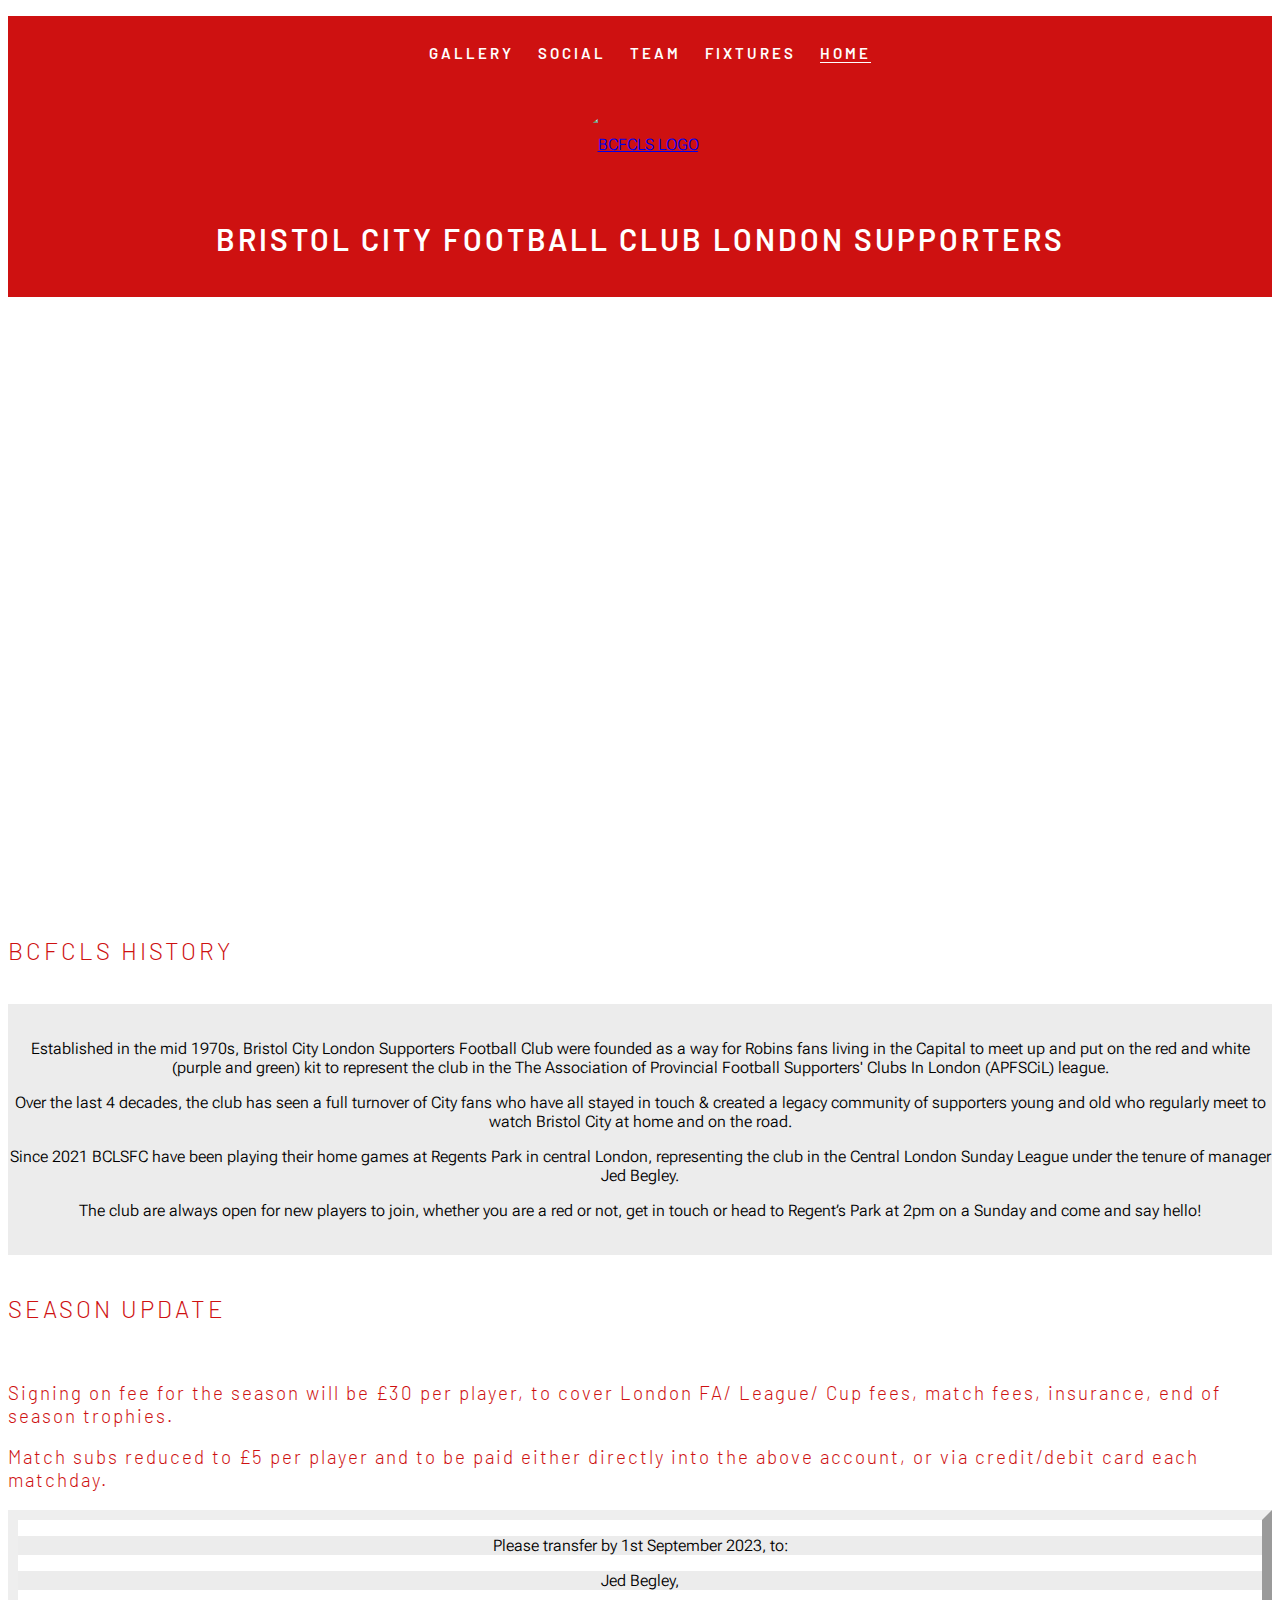
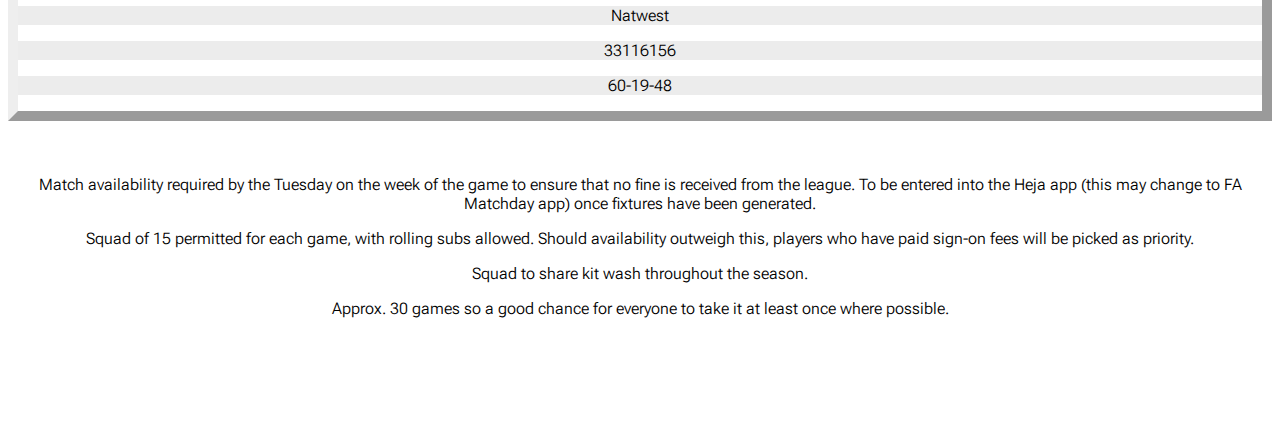
==== commit 22259d5e: "Add is #menu and .logo media query to re-align" ====
--- a/index.html
+++ b/index.html
@@ -13,30 +13,29 @@
 
 <body>
     <header>
-        <nav id="menu">
-            <ul>
-                <li><a href="gallery.html" aria-label="Link to Gallery">Gallery</a></li>
-                <li><a href="social.html" aria-label="Link Social">Social</a></li>
-                <li><a href="team.html" aria-label="Link to Team">Team</a></li>
-                <li><a href="fixtures.html" aria-label="Fixtures">Fixtures</a></li>
-                <li><a href="index.html" class="active" aria-label="Link to Home">Home</a></li>
-            </ul>
-        </nav>
-        <section>
-            <div id="logo">
-                <div>
-                    <a href="index.html"><img src="assets/images/bcfcls-logo.jpg" alt="BCFCLS logo" aria-label="Link to Home" class="logo"></a>
-                </div>
-                <div>
-                    <h1>Bristol City Football Club London Supporters</h1>
-                </div>
+        <div class="header">
+            <nav id="menu">
+                <ul>
+                    <li><a href="gallery.html" aria-label="Link to Gallery">Gallery</a></li>
+                    <li><a href="social.html" aria-label="Link Social">Social</a></li>
+                    <li><a href="team.html" aria-label="Link to Team">Team</a></li>
+                    <li><a href="fixtures.html" aria-label="Fixtures">Fixtures</a></li>
+                    <li><a href="index.html" class="active" aria-label="Link to Home">Home</a></li>
+                </ul>
+            </nav>
+            <div class="logo">
+                <a href="index.html"><img src="assets/images/bcfcls-logo.jpg" alt="BCFCLS logo"
+                        aria-label="Link to Home" class="logo"></a>
             </div>
-        </section>
+            <div class="logo">
+                <h1>Bristol City Football Club London Supporters</h1>
+            </div>
+        </div>
     </header>
     <br>
     <main>
-            <div id="hero-image">
-            </div>
+        <div id="hero-image">
+        </div>
 
         <section>
             <h2>BCFCLS History</h2>
@@ -90,21 +89,22 @@
 
     <footer>
         <ul class="social-networks">
-          <li>
-            <a href="https://twitter.com/bcfc_fans_fc?lang=en" target="_blank" rel="noopener"
-              aria-label="Visit our Twitter page (opens in a new tab)"><i class="fa-brands fa-twitter"></i></a>
-          </li>
-          <li>
-            <a href="https://instagram.com/bcfc_fans_fc?igshid=ZWQyN2ExYTkwZQ==" target="_blank" rel="noopener"
-              aria-label="Visit our Instagram page (opens in a new tab)"><i class="fa-brands fa-instagram"></i></a>
-          </li>
-          <li>
-            <a href="https://www.facebook.com/bristolcitysupporterslondonfc/" target="_blank" rel="noopener"
-              aria-label="Visit our Facebook page (opens in a new tab)"><i class="fa-brands fa-facebook"></i></a>
-          </li>
+            <li>
+                <a href="https://twitter.com/bcfc_fans_fc?lang=en" target="_blank" rel="noopener"
+                    aria-label="Visit our Twitter page (opens in a new tab)"><i class="fa-brands fa-twitter"></i></a>
+            </li>
+            <li>
+                <a href="https://instagram.com/bcfc_fans_fc?igshid=ZWQyN2ExYTkwZQ==" target="_blank" rel="noopener"
+                    aria-label="Visit our Instagram page (opens in a new tab)"><i
+                        class="fa-brands fa-instagram"></i></a>
+            </li>
+            <li>
+                <a href="https://www.facebook.com/bristolcitysupporterslondonfc/" target="_blank" rel="noopener"
+                    aria-label="Visit our Facebook page (opens in a new tab)"><i class="fa-brands fa-facebook"></i></a>
+            </li>
         </ul>
-      </footer>
-      <script src="https://kit.fontawesome.com/4880f4d32b.js" crossorigin="anonymous"></script>
-    </body>
-    
+    </footer>
+    <script src="https://kit.fontawesome.com/4880f4d32b.js" crossorigin="anonymous"></script>
+</body>
+
 </html>--- a/assets/css/style.css
+++ b/assets/css/style.css
@@ -1,6 +1,6 @@
 @import url('https://fonts.googleapis.com/css2?family=Barlow:wght@400;600&family=Roboto+Flex:wght@300&display=swap');
 
-/* all pages features */ 
+/* all pages features */
 
 body {
     font-family: 'Roboto Flex', sans-serif;
@@ -47,44 +47,43 @@
     background: #ce1111;
 }
 
+.header {
+    line-height: 75px;
+    text-transform: uppercase;
+}
+
 header::after {
     content: '';
     display: table;
     clear: both;
 }
 
-.logo {
-    display: flex;
-    flex-direction: row-reverse;
-    justify-content: space-around;
-    height: 140px;
-    width: 140px;
+.logo img {
+    height: 20%;
+    width: 20%;
     border-radius: 50%;
 }
 
 .logo h1 {
-    font-size: 180%;
+    font-size: 30px !important;
+    text-decoration: none;
 }
 
 /* nav bar */
 
-#menu {
+#menu ul, .logo {
+    text-align: center;
+}
+
+#menu li {
+    display: inline-block;
+    list-style-type: none;
+    letter-spacing: 3px;
+    margin-right: 20px;
     font-family: 'Barlow', sans-serif;
     font-weight: 600;
+    font-size: 15px;
     color: #fff;
-}
-
-#menu,
-.logo {
-    line-height: 75px;
-    text-transform: uppercase;
-}
-
-#menu li {
-    float: right;
-    list-style-type: none;
-    margin-right: 60px;
-    letter-spacing: 1.5px;
 }
 
 /* menu anchors */
@@ -107,6 +106,7 @@
 #hero-image {
     background-image: url("../images/purple-kit-2.jpeg");
     width: 100%;
+    height: 600px;
     background-position: center;
     background-repeat: no-repeat;
     position: relative;
@@ -196,7 +196,7 @@
 
 #team-page-top-section {
     display: flex;
-    justify-content: space-around;
+    justify-content: space-between;
 }
 
 #team-page-top-section table {
@@ -215,11 +215,11 @@
     border: 2px dotted #ce1111;
     display: flex;
     flex-wrap: wrap;
-    justify-content: space-around;
-    margin: 30px;
+    justify-content: space-between;
+    margin-left: 30px;
     padding: 30px;
     box-sizing: border-box;
-    width: 70%;
+    /*width: 70%;*/
 }
 
 #rules-extras {
@@ -267,8 +267,8 @@
 }
 
 #captain-manager-quotes img {
-    width: 25%; /*115px;*/
-    height: 60%; /*150px;*/
+    width: 15%;
+    height: 50%;
 }
 
 /* Social page feautres */
@@ -331,11 +331,15 @@
 .gallery {
     display: flex;
     width: 100%;
-    height: fit-content; 
+    height: fit-content;
     margin: 0;
     padding: 0;
     white-space: nowrap;
     overflow-x: auto;
+}
+
+.gallery img {
+    height: 400px;
 }
 
 /* footer */
@@ -357,38 +361,49 @@
 
 /* media queries */
 
-@media screen and (max-width: 1240px) {
+@media screen and (max-width: 1180px) {
+
+    .logo>h1 {
+        font-size: 40px;
+        line-height: 30px;
+    }
+
+    #menu li {
+        letter-spacing: 2px;
+        margin-right: 20px;
+        font-size: 16px;
+    }
+
+    #bottom-social img {
+        width: 100%;
+        height: fit-content;
+    }
+}
+
+@media screen and (max-width: 990px) {
+
+    .logo>h1 {
+        font-size: 30px;
+        line-height: 30px;
+    }
+
+    #menu li {
+        letter-spacing: 2px;
+        margin-right: 16px;
+        font-size: 11px;
+    }
+}
+
+@media screen and (max-width: 950px) {
+
+    /* All pages */
+
+    #menu ul, .logo {
+        line-height: 30px; 
+    }
     
-    .logo {
-        line-height: 30px;
-        font-size: 30px;
-    }
-
-    #menu {
-        font-size: 11px;
-        margin-right: 16px;
-    }
-}
-
-
-@media screen and (max-width: 1180px) {
-
-    #bottom-social img {
-        width: 100%;
-        height: fit-content;
-    }
-}
-
-@media screen and (max-width: 950px) {
-
-    /* All pages */
-
-    #menu {
-        clear: left;
-        float: left;
-        margin-left: 30px;
-        margin-bottom: 20px;
-        line-height: 45px;
+    .logo h1 {
+        font-size: 2.5vmax !important;
     }
 
     #hero-image {
@@ -402,8 +417,8 @@
         flex-direction: column;
         align-items: center;
     }
-    
-       .home-ground-map iframe {
+
+    .home-ground-map iframe {
         width: auto;
         height: auto;
     }
@@ -416,28 +431,31 @@
     #central-london-premier-section {
         flex-direction: column;
         align-items: center;
+        width: 100%;
+    }
+
+    #central-london-premier-section table {
+        width: 100%;
+    }
+
+    #home-ground-address iframe {
+        width: 100%;
+        height: 100%;
     }
 
     /* team page features */
 
-    #fantasy-rules-table {
+    #team-page-top-section {
+        width: 100;
+        display: flex;
         flex-direction: column;
-        align-items: center;
-    }
-
-    #bcfcls-player-border div {
-        width: 50%;
-    }
-
-    #bcfcls-player-border table {
-        width: 100%;
-    }
-
-    #fantasy-rules-table div {
-        width: 50%;
-    }
-
-    #fantasy-rules-table table {
+    }
+
+    #bcfcls-player-border {
+        margin-bottom: 20px;
+    }
+
+    #team-page-top-section table {
         width: 100%;
     }
 
@@ -458,5 +476,20 @@
         width: 100%;
         height: fit-content;
     }
-}
-
+
+    .gallery img {
+        height: 200px;
+    }
+
+    .gallery video {
+        height: 200px;
+    }
+}
+
+@media screen and (max-width: 800px) {
+
+    #team-mentions img {
+        width: 30%;
+        height: 40%;
+    }
+}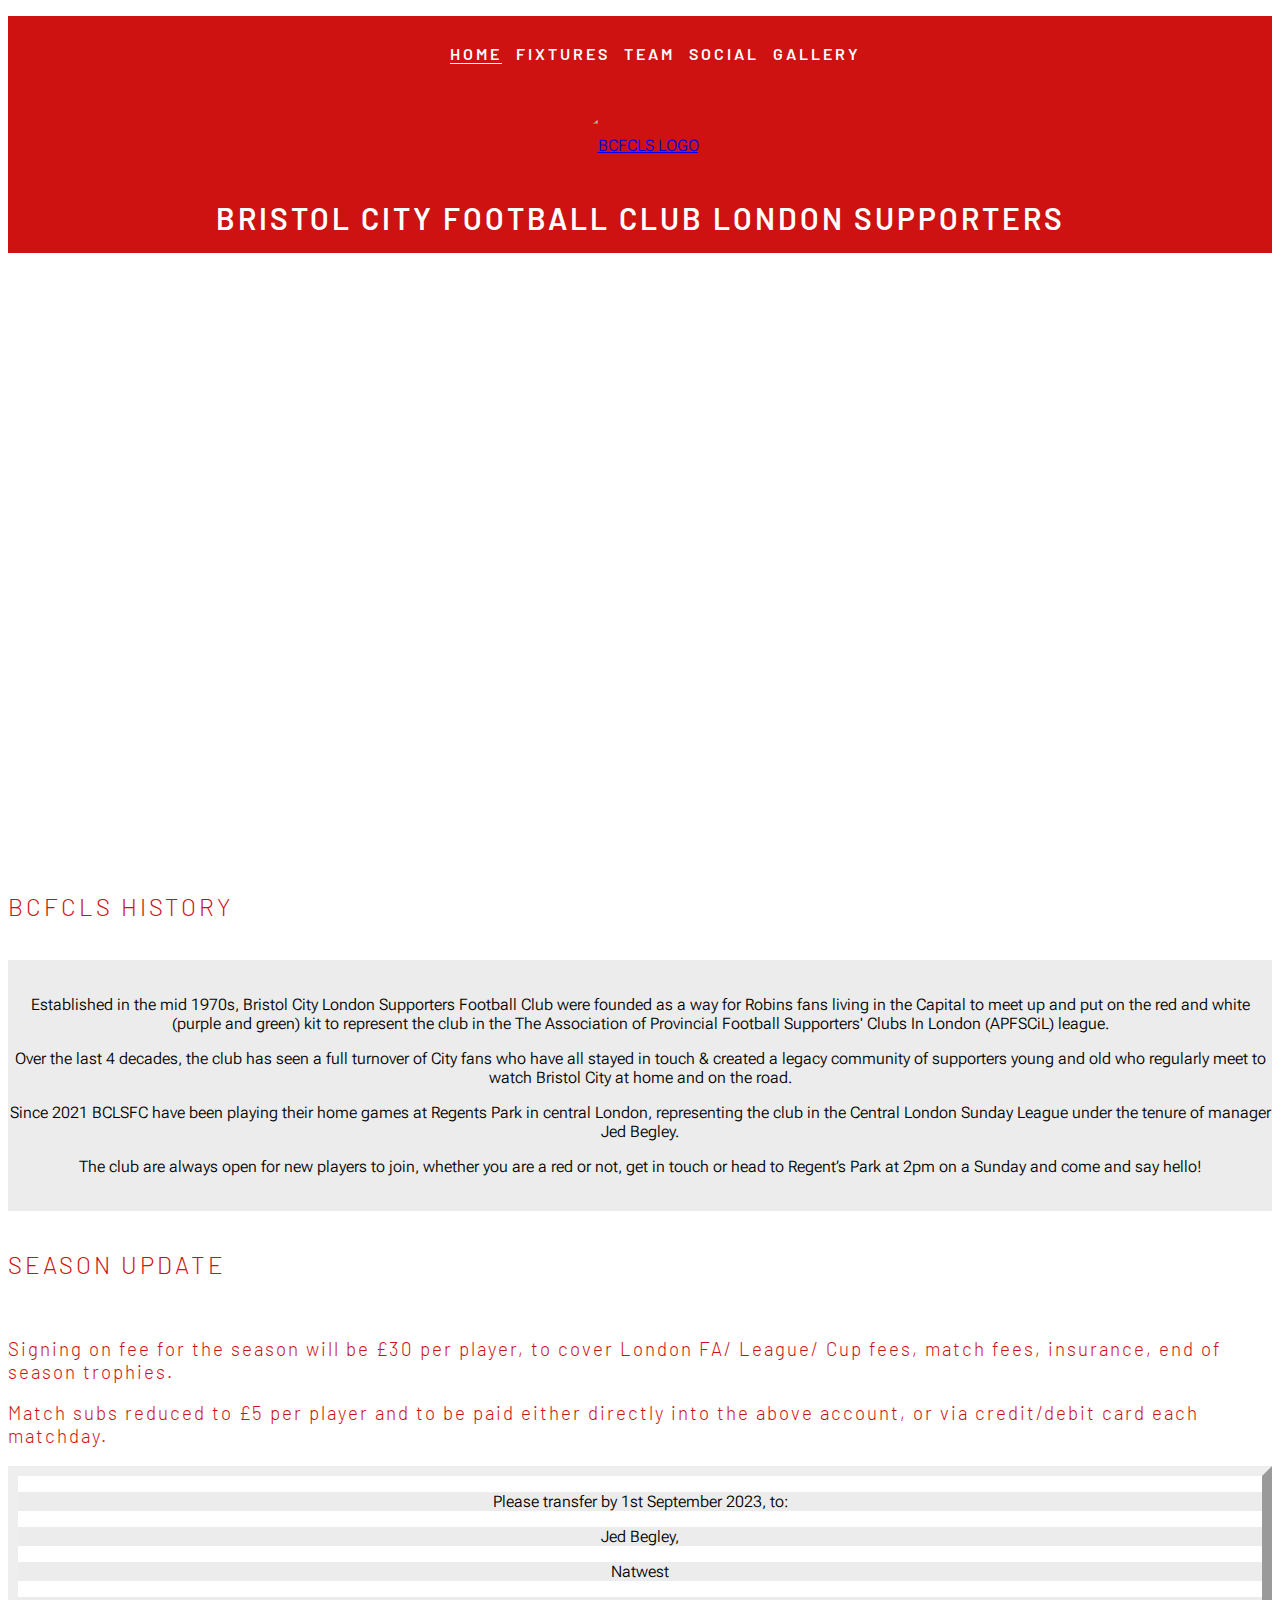
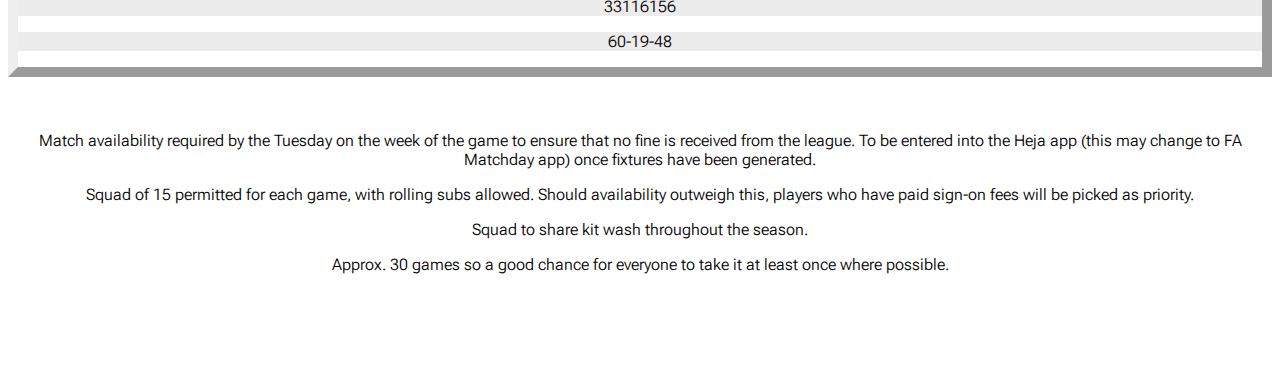
==== commit 5e6c47df: "Add code comments through html and format code" ====
--- a/index.html
+++ b/index.html
@@ -1,5 +1,6 @@
 <!DOCTYPE html>
 <html lang="en">
+<!-- This is the head : -->
 
 <head>
     <meta charset="UTF-8">
@@ -10,17 +11,18 @@
     <link rel="stylesheet" href="assets/css/style.css">
     <title>Fixtures</title>
 </head>
+<!-- This is the header containing logo and nav : -->
 
 <body>
     <header>
         <div class="header">
             <nav id="menu">
                 <ul>
+                    <li><a href="index.html" class="active" aria-label="Link to Home">Home</a></li>
+                    <li><a href="fixtures.html" aria-label="Fixtures">Fixtures</a></li>
+                    <li><a href="team.html" aria-label="Link to Team">Team</a></li>
+                    <li><a href="social.html" aria-label="Link Social">Social</a></li>
                     <li><a href="gallery.html" aria-label="Link to Gallery">Gallery</a></li>
-                    <li><a href="social.html" aria-label="Link Social">Social</a></li>
-                    <li><a href="team.html" aria-label="Link to Team">Team</a></li>
-                    <li><a href="fixtures.html" aria-label="Fixtures">Fixtures</a></li>
-                    <li><a href="index.html" class="active" aria-label="Link to Home">Home</a></li>
                 </ul>
             </nav>
             <div class="logo">
@@ -33,10 +35,11 @@
         </div>
     </header>
     <br>
+    <!-- This is the main : -->
     <main>
         <div id="hero-image">
         </div>
-
+        <!-- This is the main : -->
         <section>
             <h2>BCFCLS History</h2>
             <br>
@@ -57,6 +60,7 @@
             </div>
         </section>
         <br>
+        <!-- This is the Season Update section : -->
         <section>
             <h2>Season Update</h2>
             <br>
@@ -86,7 +90,7 @@
             </div>
         </section>
     </main>
-
+    <!-- This is the footer : -->
     <footer>
         <ul class="social-networks">
             <li>
--- a/assets/css/style.css
+++ b/assets/css/style.css
@@ -50,6 +50,7 @@
 .header {
     line-height: 75px;
     text-transform: uppercase;
+    /*line-height: 40px;*/
 }
 
 header::after {
@@ -71,7 +72,8 @@
 
 /* nav bar */
 
-#menu ul, .logo {
+#menu ul,
+.logo {
     text-align: center;
 }
 
@@ -79,11 +81,10 @@
     display: inline-block;
     list-style-type: none;
     letter-spacing: 3px;
-    margin-right: 20px;
     font-family: 'Barlow', sans-serif;
     font-weight: 600;
-    font-size: 15px;
     color: #fff;
+    padding-right: 10px;
 }
 
 /* menu anchors */
@@ -162,15 +163,18 @@
     width: 100%;
 }
 
-#jb-goal {
+/* central london premier league and map section */
+
+#central-london-premier-section {
+    display: flex;
+    justify-content: space-around;
+}
+
+#jb-goal img {
     padding-top: 40px;
-}
-
-/* central london premier league and map section */
-
-#central-london-premier-section {
-    display: flex;
-    justify-content: space-between;
+    width: 392px;
+    height: 707px;
+    padding-left: 40px;
 }
 
 .home-ground-map {
@@ -211,7 +215,7 @@
     margin: 0 auto;
 }
 
-#fantasy-rules-table {
+.fantasy-rules-table {
     border: 2px dotted #ce1111;
     display: flex;
     flex-wrap: wrap;
@@ -219,7 +223,7 @@
     margin-left: 30px;
     padding: 30px;
     box-sizing: border-box;
-    /*width: 70%;*/
+    width: 70%;
 }
 
 #rules-extras {
@@ -243,30 +247,30 @@
     justify-content: space-evenly;
 }
 
-#team-mentions {
+.team-mentions {
     display: flex;
     justify-content: space-evenly;
     padding: 1.5%;
     margin: 1%;
 }
 
-#team-mentions img {
-    width: 25%;
+.team-mentions img {
+    width: 30%;
     height: 60%;
 }
 
-#team-mentions h2 {
-    width: 100%;
-}
-
-#captain-manager-quotes {
+.team-mentions h2 {
+    width: 100%;
+}
+
+.captain-manager-quotes {
     display: flex;
     justify-content: space-evenly;
     padding: 1.5%;
     margin: 1%;
 }
 
-#captain-manager-quotes img {
+.captain-manager-quotes img {
     width: 15%;
     height: 50%;
 }
@@ -304,8 +308,8 @@
     margin: 1.5%;
     padding: 1.5%;
     box-sizing: border-box;
-    width: 768px;
-    height: 489px;
+    width: 100%;
+    height: fit-content;
     border: 6px double #ce1111;
     image-rendering: auto;
 }
@@ -361,21 +365,20 @@
 
 /* media queries */
 
-@media screen and (max-width: 1180px) {
+@media screen and (min-width: 990px) {
+
+    .logo img {
+        max-width: 150px;
+        max-height: 150px;
+    }
 
     .logo>h1 {
-        font-size: 40px;
+        font-size: 35px;
         line-height: 30px;
     }
 
-    #menu li {
-        letter-spacing: 2px;
-        margin-right: 20px;
-        font-size: 16px;
-    }
-
     #bottom-social img {
-        width: 100%;
+        width: 60%;
         height: fit-content;
     }
 }
@@ -387,10 +390,9 @@
         line-height: 30px;
     }
 
-    #menu li {
-        letter-spacing: 2px;
-        margin-right: 16px;
-        font-size: 11px;
+    .logo img {
+        max-width: 100px;
+        max-height: 100px;
     }
 }
 
@@ -398,10 +400,11 @@
 
     /* All pages */
 
-    #menu ul, .logo {
-        line-height: 30px; 
-    }
-    
+    #menu ul,
+    .logo {
+        line-height: 30px;
+    }
+
     .logo h1 {
         font-size: 2.5vmax !important;
     }
@@ -423,9 +426,9 @@
         height: auto;
     }
 
-    #jb-goal {
-        width: auto;
-        height: auto;
+    #jb-goal img {
+        width: 30%;
+        height: 54%; 
     }
 
     #central-london-premier-section {
@@ -446,9 +449,10 @@
     /* team page features */
 
     #team-page-top-section {
-        width: 100;
+        width: 100%;
         display: flex;
         flex-direction: column;
+        align-items: center;
     }
 
     #bcfcls-player-border {
@@ -464,7 +468,7 @@
         align-items: center;
     }
 
-    /* Social page features */
+    /* social page features */
 
     #news-social-sections {
         flex-direction: column;
@@ -492,4 +496,16 @@
         width: 30%;
         height: 40%;
     }
+}
+
+@media screen and (max-width: 400px) {
+    .logo>h1 {
+        font-size: 25px;
+        line-height: 20px;
+    }
+
+    #menu li {
+        letter-spacing: 2px;
+        font-size: 8px;
+    }
 }